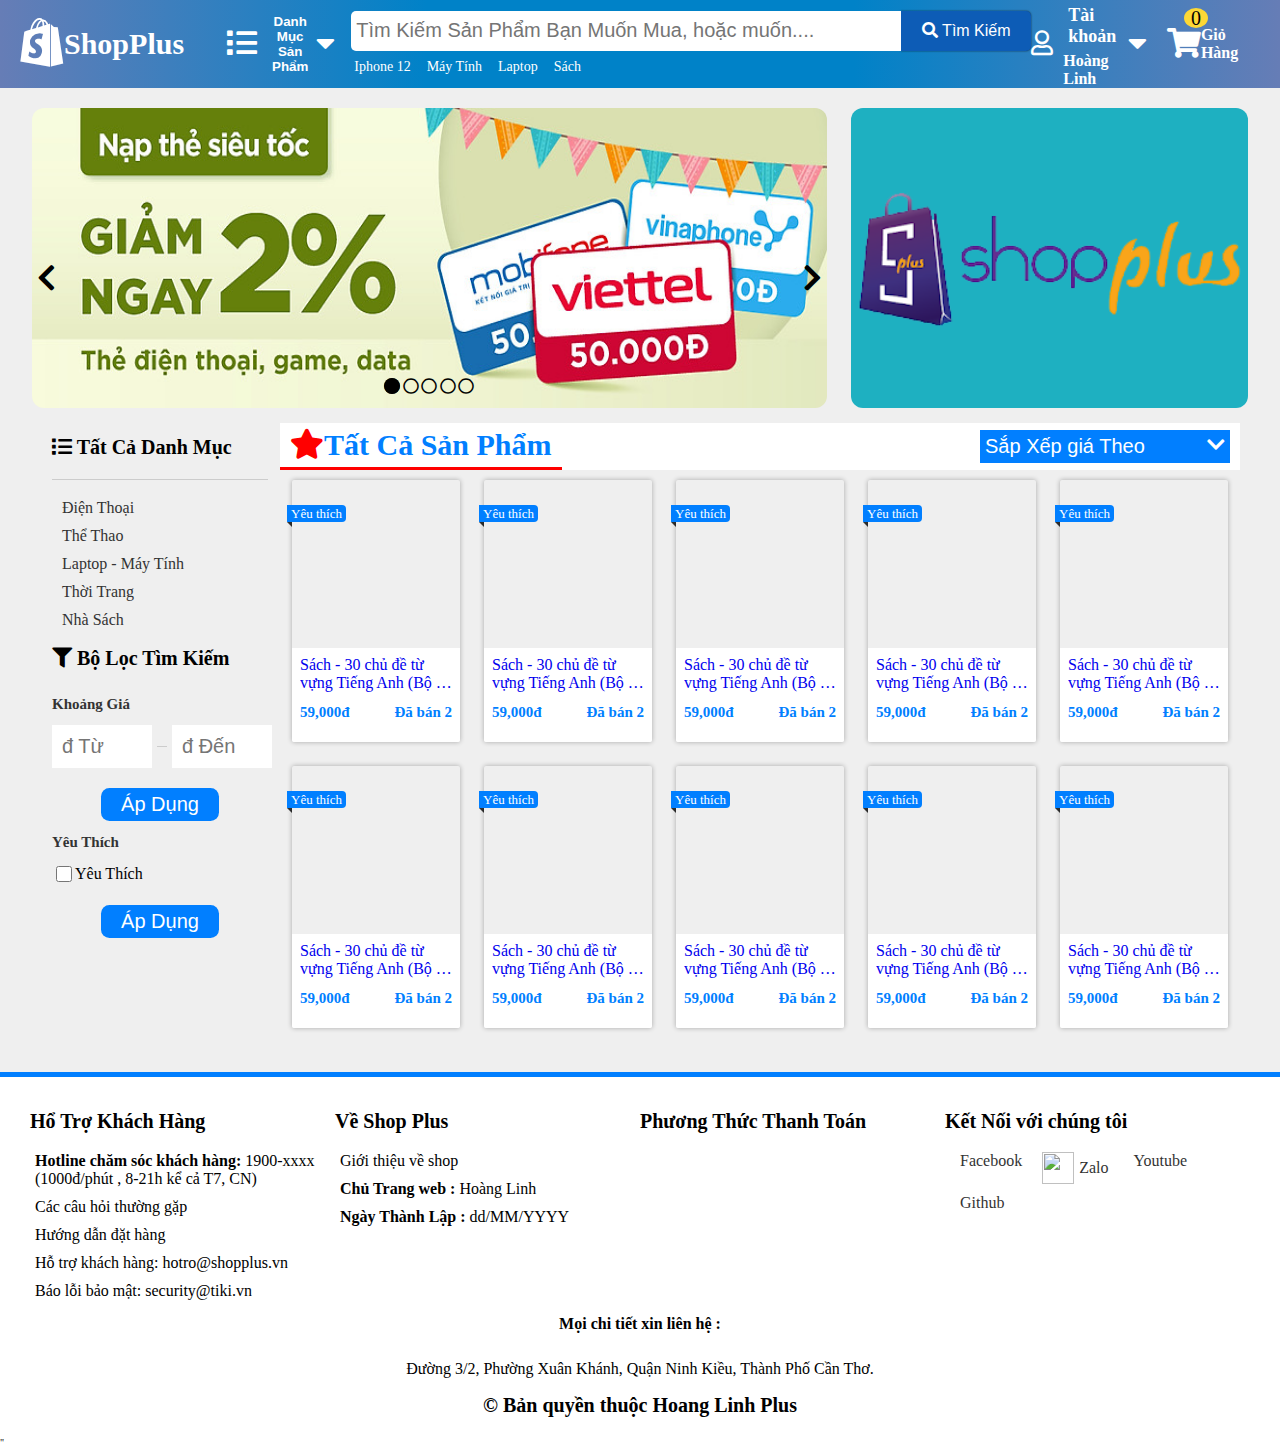
==== index.html @ c31d5fbd "write detail product" ====
<!DOCTYPE html>
<html lang="vi">
<head>
  <meta charset="UTF-8">
  <title>ShopPlus</title>
  <link rel="shortcut icon" href="assets/images/icons/shopplus.svg" type="image/x-icon">
  <meta name="author" content="hoang linh plus">
  <meta name="keywords" content="shopplus, cửa hàng plus, hoang linh plus">
  <meta http-equiv="Content-Type" content="text/html;charset=UTF-8">
  <meta name="description" content="Chuyên cung cấp các sản phẩm vượt cả mong đợi của quý khách!">
  <meta name="viewport" content="width=device-width, initial-scale=1.0">
  <link rel="stylesheet" href="https://cdnjs.cloudflare.com/ajax/libs/font-awesome/5.15.3/css/all.min.css" />
  <script src="https://cdnjs.cloudflare.com/ajax/libs/jquery/3.6.0/jquery.min.js"></script>
  <link rel="preconnect" href="https://fonts.gstatic.com">
  <link href="https://fonts.googleapis.com/css2?family=Roboto:wght@400;500;700&display=swap" rel="stylesheet">
  <link rel="stylesheet" href="assets/css/base.css">
  <link rel="stylesheet" href="assets/css/navbar.css">
  <link rel="stylesheet" href="assets/css/index.css">
  <link rel="stylesheet" href="assets/css/footer.css">
  <script src="js/navbar.js"></script>
  <script src="js/index.js"></script>
</head>
<body>
  <div class="shop-app">
    <div class="shop-app-header">
      <div class="nav">
        <div class="nav-home">
          <a href="#" class="nav-home-link">
            <span class="nav-home-link__logo">
              <i class="fab fa-shopify"></i>
            </span>
            <h1 class="nav-home-link__name">ShopPlus</h1>
          </a>
         
        </div>
        <div class="nav-category dropdown">
          <button class="dropdown-btn nav-category-btn">
            <span class="nav-category-btn-logo">
              <i class="fas fa-list"></i>
            </span>
            <span class="nav-category-btn-wrap">
              <span class="nav-category-btn-wrap__category">
                Danh Mục
              </span>
              <span class="nav-category-btn-wrap__product">
                Sản Phẩm
              </span>
            </span>
            <span class="nav-category-btn-expand">
              <i class="fas fa-caret-down"></i>
            </span>
          </button>
          <div class="dropdown-content nav-category-content">
              <ul class="nav-category-content-list">
                <li class="nav-category-content-item nav-category-content-item-dropdown dropdown">
                  <a href="#" class="nav-category-content-item-link dropdown-btn nav-category-content-item-dropdown-btn"><i class="fas fa-mobile"></i> Điện Thoại - Máy tính Bảng</a>
                  <div class="dropdown-content nav-category-content-item-dropdown-content">
                    <h2><i class="fas fa-star"></i> Nổi Bật</h2>
                    <ul class="nav-category-content-item-dropdown-list">
                      <li class="nav-category-content-item-dropdown-item"><a href="#">IPhone 12</a></li>
                      <li class="nav-category-content-item-dropdown-item"><a href="#">Galaxy S21 Ultra 5G</a></li>
                      <li class="nav-category-content-item-dropdown-item"><a href="#">Iphone XS Max</a></li>
                      <li class="nav-category-content-item-dropdown-item"><a href="#">Xiaomi Redmi Note 9</a></li>
                      <li class="nav-category-content-item-dropdown-item"><a href="#">Vsmart Aris </a></li>
                    </ul>
                  </div>
                </li>
                <li class="nav-category-content-item nav-category-content-item-dropdown dropdown">
                  <a href="#" class="nav-category-content-item-link dropdown-btn nav-category-content-item-dropdown-btn"><i class="fas fa-laptop"></i> Laptop - Thiết Bị IT</a>
                  <div class="dropdown-content nav-category-content-item-dropdown-content">
                    <h2><i class="fas fa-star"></i> Nổi Bật</h2>
                    <ul class="nav-category-content-item-dropdown-list">
                      <li class="nav-category-content-item-dropdown-item"><a href="#">Dell XPS 13</a></li>
                      <li class="nav-category-content-item-dropdown-item"><a href="#">Apple MacBook Pro </a></li>
                      <li class="nav-category-content-item-dropdown-item"><a href="#">Acer Swift 3</a></li>
                      <li class="nav-category-content-item-dropdown-item"><a href="#">MacBook Pro</a></li>
                      <li class="nav-category-content-item-dropdown-item"><a href="#">Asus ZenBook 13 UX325EA </a></li>
                    </ul>
                  </div>
                </li>
                <li class="nav-category-content-item dropdown">
                  <a href="#" class="nav-category-content-item-link dropdown-btn nav-category-content-item-dropdown-btn"><i class="fas fa-tshirt"></i> Thời Trang - Phụ Kiện</a>
                  <div class="dropdown-content nav-category-content-item-dropdown-content">
                    <h2><i class="fas fa-star"></i> Nổi Bật</h2>
                    <ul class="nav-category-content-item-dropdown-list">
                      <li class="nav-category-content-item-dropdown-item"><a href="#">Áo Gucci</a></li>
                      <li class="nav-category-content-item-dropdown-item"><a href="#">Ví Channel</a></li>
                      <li class="nav-category-content-item-dropdown-item"><a href="#">Giầy Sneaker</a></li>
                      <li class="nav-category-content-item-dropdown-item"><a href="#">Thắt Lưng lexus</a></li>
                      <li class="nav-category-content-item-dropdown-item"><a href="#">Nón Dior </a></li>
                    </ul>
                  </div>
                </li>
                <li class="nav-category-content-item dropdown">
                  <a href="#" class="nav-category-content-item-link dropdown-btn nav-category-content-item-dropdown-btn"><i class="fas fa-futbol"></i> Thể Thao - Dã Ngoại</a>
                  <div class="dropdown-content nav-category-content-item-dropdown-content">
                    <h2><i class="fas fa-star"></i> Nổi Bật</h2>
                    <ul class="nav-category-content-item-dropdown-list">
                      <li class="nav-category-content-item-dropdown-item"><a href="#">Áo Cầu Lông</a></li>
                      <li class="nav-category-content-item-dropdown-item"><a href="#">Áo Đá banh</a></li>
                      <li class="nav-category-content-item-dropdown-item"><a href="#">Vợt Cầu Lông</a></li>
                      <li class="nav-category-content-item-dropdown-item"><a href="#">Quần Đá Banh</a></li>
                      <li class="nav-category-content-item-dropdown-item"><a href="#">Bóng Đá</a></li>
                    </ul>
                  </div>
                </li>
                <li class="nav-category-content-item dropdown">
                  <a href="#" class="nav-category-content-item-link dropdown-btn nav-category-content-item-dropdown-btn"><i class="fas fa-book"></i> Sách - Văn Phòng Phẩm</a>
                  <div class="dropdown-content nav-category-content-item-dropdown-content">
                    <h2><i class="fas fa-star"></i> Nổi Bật</h2>
                    <ul class="nav-category-content-item-dropdown-list">
                      <li class="nav-category-content-item-dropdown-item"><a href="#">Đắc Nhân Tâm</a></li>
                      <li class="nav-category-content-item-dropdown-item"><a href="#">Lược Xử Loài Người </a></li>
                      <li class="nav-category-content-item-dropdown-item"><a href="#">Harry Potter và Hòn đá phù thủy</a></li>
                      <li class="nav-category-content-item-dropdown-item"><a href="#">Tư duy phản biện</a></li>
                      <li class="nav-category-content-item-dropdown-item"><a href="#">Người giàu nhất thành babylon</a></li>
                    </ul>
                  </div>
                </li>
              </ul>
          </div>
        </div>
        <div class="nav-search">
          <div class="nav-search-form">
            <div class="nav-search-form-input">
              <input type="text" class="nav-search-form-input__box" placeholder="Tìm Kiếm Sản Phẩm Bạn Muốn Mua, hoặc muốn...."> 
              <div class="nav-search-form-input-autocomplete">
                <ul class="nav-search-form-input-autocomplete-list">
                  <li class="nav-search-form-input-autocomplete-item">
                    <a href="#">
                      <span class="nav-search-form-input-autocomplete-item__icon">
                        <i class="fas fa-search"></i>
                      </span>
                      <span class="nav-search-form-input-autocomplete-item__label">Máy Tính</span>
                    </a>
                  </li>
                  <li class="nav-search-form-input-autocomplete-item">
                    <a href="#">
                      <span class="nav-search-form-input-autocomplete-item__icon">
                        <i class="fas fa-search"></i>
                      </span>
                      <span class="nav-search-form-input-autocomplete-item__label">Áo Khoác</span>
                    </a>
                  </li>
                  <li class="nav-search-form-input-autocomplete-item">
                    <a href="#">
                      <span class="nav-search-form-input-autocomplete-item__icon">
                        <i class="fas fa-search"></i>
                      </span>
                      <span class="nav-search-form-input-autocomplete-item__label">Cầu Lông</span>
                    </a>
                  </li>
                  <li class="nav-search-form-input-autocomplete-item">
                    <a href="#">
                      <span class="nav-search-form-input-autocomplete-item__icon">
                        <i class="fas fa-search"></i>
                      </span>
                      <span class="nav-search-form-input-autocomplete-item__label">Sách</span>
                    </a>
                  </li>
                </ul>
              </div>
            </div>    
            <button class="nav-search-form-btn">
              <span class="nav-search-form-btn__logo">
                <i class="fas fa-search"></i>
              </span>
              <span class="nav-search-form-btn__name">
                Tìm Kiếm
              </span>
            </button>
          </div>
          <div class="nav-search-popular">
            <ul class="nav-search-popular-list">
              <li class="nav-search-popular-item"><a href="#">Iphone 12</a></li>
              <li class="nav-search-popular-item"><a href="">Máy Tính</a></li>
              <li class="nav-search-popular-item"><a href="">Laptop</a></li>
              <li class="nav-search-popular-item"><a href="">Sách</a></li>
            </ul>
          </div>
        </div>
        <div class="nav-user dropdown">
          <div class="nav-user-btn">
            <div class="nav-user-icon">
              <i class="far fa-user"></i>
            </div>
            <div class="nav-user-info">
              <h3 class="nav-user-info__account">Tài khoản</h3>
              <h3 class="nav-user-info__username">Hoàng Linh</h3>
            </div>
            <div class="nav-user-dropdown-icon">
              <i class="fas fa-caret-down"></i>
            </div>
          </div>
          <div class="nav-user-dropdown-content dropdown-content">
            <ul class="nav-user-dropdown-content-list">
              <li class="nav-user-dropdown-content-item"><a href="#">Đơn hàng của tôi</a></li>
              <li class="nav-user-dropdown-content-item"><a href="#">Thông Tin Của tôi</a></li>
              <li class="nav-user-dropdown-content-item"><a href="#">Xóa Thông Tin Của Tôi</a></li>
            </ul>
          </div>
        </div>
        <div class="nav-cart dropdown">
          <div class="nav-cart-dropdown-btn dropdown-btn">
            <div class="nav-cart-wrapper">
              <div class="nav-cart-icon">
                <i class="fas fa-shopping-cart"></i>
              </div>
              <div class="nav-cart-quantities">
                0
              </div>
            </div>
            <div class="nav-cart-label">
              <h3>Giỏ Hàng</h3>
            </div>
          </div>
          <div class="nav-cart-dropdown-content dropdown-content">
            <h2 class="nav-cart-dropdown-content-label">Sản Phẩm mới thêm</h2>
            <ul class="nav-cart-dropdown-content-list">
              <li class="nav-cart-dropdown-content-item">
                <a href="#">
                  <div class="nav-cart-dropdown-content-item__img" style="background-image: url(assets/images/products/1f24a67376c5e98b3c3c08c6300e5c9b_tn.jfif);"></div>
                  <div class="nav-cart-dropdown-content-item__name">Sách - 30 Chủ Đề Từ Vựng Tiếng Anh (Bộ 2 quyển, lẻ tùy chọn)</div>
                  <div class="nav-cart-dropdown-content-item__price">99,000 đ</div>
                </a>
              </li>
              <li class="nav-cart-dropdown-content-item">
                <a href="#">
                  <div class="nav-cart-dropdown-content-item__img" style="background-image: url(assets/images/products/1f934d3ae7dba14ba9a0636b878b5a88_tn.jfif);"></div>
                  <div class="nav-cart-dropdown-content-item__name">USB 256/512GB 3.0 tốc độ truyền dữ liệu cực nhanh kiểu dáng sang trọng</div>
                  <div class="nav-cart-dropdown-content-item__price">99,000 đ</div>
                </a>
              </li>
              <li class="nav-cart-dropdown-content-item">
                <a href="#">
                  <div class="nav-cart-dropdown-content-item__img" style="background-image: url(assets/images/products/8881955f7ad0ffc82cb7ac90dd871bd6.jfif);"></div>
                  <div class="nav-cart-dropdown-content-item__name">[Mã LIFE5510K giảm 10K đơn 20K] Sách - Không Phải Chưa Đủ Năng Lực, Mà Là Chưa Đủ Kiên Định</div>
                  <div class="nav-cart-dropdown-content-item__price">99,000 đ</div>
                </a>
              </li>
            </ul>
            <a href="#" class="nav-cart-dropdown-content-btn">Xem Giỏ Hàng</a>
          </div>
        </div>
      </div>
    </div>
    <div class="shop-app-container gird">
      <div class="container-shop-app-ad grid-row">
        <div class="container-shop-app-ad__slideshow col-xl-8">
          <div class="container-shop-app__slides">
            <img src="assets/images/ad/slide1.jpg" alt="">
            <img src="assets/images/ad/slide2.jpg" alt="">
            <img src="assets/images/ad/slide3.jpg" alt="">
            <img src="assets/images/ad/slide4.jpg" alt="">
            <img src="assets/images/ad/slide5.jpg" alt="">
          </div>  
          <button class="slideshow-btn slideshow-btn--next "><i class="fas fa-chevron-right"></i></button>
          <button class="slideshow-btn slideshow-btn--previous"><i class="fas fa-chevron-left"></i></button>
          <div class="slideshow-pagination">
            <span class="slideshow-pagination__item slideshow-pagination__item--active"><i
                class="far fa-circle"></i></span>
            <span class="slideshow-pagination__item"><i class="far fa-circle"></i></span>
            <span class="slideshow-pagination__item"><i class="far fa-circle"></i></span>
            <span class="slideshow-pagination__item"><i class="far fa-circle"></i></span>
            <span class="slideshow-pagination__item"><i class="far fa-circle"></i></span>
          </div>
        </div>
        <div class="container-shop-app-ad-topic col-xl-4">
          <a href="#"><img src="assets/images/ad/shopplus-ad.png" alt=""></a>
        </div>
      </div>
      <div class="container-shop-app-wrap-product-and-filter grid-row">
        <div class="container-shop-app-filter col-xl-2-10">
          <div class="container-shop-app-filter-category">
            <h1 class="container-shop-app-filter-category__label">
              <i class="fas fa-list"></i>
              <span>Tất Cả Danh Mục</span>
            </h1>
            <ul class="container-shop-app-filter-category-list">
              <li class="container-shop-app-filter-category-item"><a href="#">Điện Thoại</a></li>
              <li class="container-shop-app-filter-category-item"><a href="#">Thể Thao</a></li>
              <li class="container-shop-app-filter-category-item"><a href="#">Laptop - Máy Tính</a></li>
              <li class="container-shop-app-filter-category-item"><a href="#">Thời Trang</a></li>
              <li class="container-shop-app-filter-category-item"><a href="#">Nhà Sách</a></li>
            </ul>
          </div>
          <div class="container-shop-app-filter-search">
            <h1 class="container-shop-app-filter-search__lablel">
              <i class="fas fa-filter"></i>
              <span>Bộ Lọc Tìm Kiếm</span>
            </h1>
            <div class="container-shop-app-filter-search-price">
              <h2 class="container-shop-app-filter-search-price__label">
                Khoảng Giá 
              </h2>
              <div class="container-shop-app-filter-search-price-range">
                <input type="text" placeholder="đ Từ" class="container-shop-app-filter-search-price-range__from" maxlength="13">
                <div class="container-shop-app-filter-search-price-range__line"></div>
                <input type="text" placeholder="đ Đến" class="container-shop-app-filter-search-price-range__to" maxlength="13">
              </div>
              <button class="container-shop-app-filter-search-price-range__btn btn">
                Áp Dụng
              </button>
            </div>
            <div class="container-shop-app-filter-search-favorite">
              <h2 class="container-shop-app-filter-search-favorite__label">
                Yêu Thích 
              </h2>
              <div class="container-shop-app-filter-search-favorite-input">
                <input type="checkbox" name="" id="">
                <span>Yêu Thích</span>
              </div>
              <button class="container-shop-app-filter-search-favorite__btn btn">
                Áp Dụng
              </button>
            </div>

          </div>
        </div>
        <div class="container-shop-app-display-product grid col-xl-10">
          <div class="shop-app-product-header grid-row">
            <div class="shop-app-product-header__label "><i class="fas fa-star"></i><span>Tất Cả Sản Phẩm</span></div>
            <div class="shop-app-product-header-sort">
              <div class="shop-app-product-header-sort-price dropdown">
                <button class="shop-app-product-header-sort-price__lablel dropdown-btn">
                  <span>Sắp Xếp giá Theo</span> <i class="fas fa-chevron-down"></i>
                </button>
                <div class="shop-app-product-header-sort-price-list dropdown-content">
                  <div class="shop-app-product-header-sort-price-item"><a href=""><i class="fas fa-arrow-up"></i><span>Giá: Từ Thấp Đến Cao</span></a></div>
                  <div class="shop-app-product-header-sort-price-item"><a href=""><i class="fas fa-arrow-down"></i><span>Giá: Từ Cao Đến Thấp </span></a></div>
                </div>
              </div>
            </div>
          </div>
          <div class="shop-app-product-display grid-row">
            <div class="shop-app-product-display-item col-xl-2-10 col-es-6">
              <a href="#">
                <div class="product-display-item-container">
                  <div class="product-display-container-box-shadow">
                    <div class="product-display-item__img" style="background-image: url(assets/images/products/1f24a67376c5e98b3c3c08c6300e5c9b_tn.jfif);"></div>
                    <div class="product-display-item__favorite">
                      Yêu thích
                    </div>
                    <div class="product-display-item-description">
                      <div class="product-display-item-description__name">
                        Sách - 30 chủ đề từ vựng Tiếng Anh (Bộ 2 tập, lẻ tùy chọn)
                      </div>
                      <div class="product-display-item-description-sell">
                        <h2 class="product-display-item-description-sell__price">59,000đ</h2>
                        <h2 class="product-display-item-description-sell__sold">Đã bán <span class="price">2</span></h2>
                      </div>
                    </div>
                  </div>
                </div>
              </a>
            </div>
            <div class="shop-app-product-display-item col-xl-2-10 col-es-6">
              <a href="#">
                <div class="product-display-item-container">
                  <div class="product-display-container-box-shadow">
                    <div class="product-display-item__img" style="background-image: url(assets/images/products/1f24a67376c5e98b3c3c08c6300e5c9b_tn.jfif);"></div>
                    <div class="product-display-item__favorite">
                      Yêu thích
                    </div>
                    <div class="product-display-item-description">
                      <div class="product-display-item-description__name">
                        Sách - 30 chủ đề từ vựng Tiếng Anh (Bộ 2 tập, lẻ tùy chọn)
                      </div>
                      <div class="product-display-item-description-sell">
                        <h2 class="product-display-item-description-sell__price">59,000đ</h2>
                        <h2 class="product-display-item-description-sell__sold">Đã bán <span class="price">2</span></h2>
                      </div>
                    </div>
                  </div>
                </div>
              </a>
            </div>
            <div class="shop-app-product-display-item col-xl-2-10 col-es-6">
              <a href="#">
                <div class="product-display-item-container">
                  <div class="product-display-container-box-shadow">
                    <div class="product-display-item__img" style="background-image: url(assets/images/products/1f24a67376c5e98b3c3c08c6300e5c9b_tn.jfif);"></div>
                    <div class="product-display-item__favorite">
                      Yêu thích
                    </div>
                    <div class="product-display-item-description">
                      <div class="product-display-item-description__name">
                        Sách - 30 chủ đề từ vựng Tiếng Anh (Bộ 2 tập, lẻ tùy chọn)
                      </div>
                      <div class="product-display-item-description-sell">
                        <h2 class="product-display-item-description-sell__price">59,000đ</h2>
                        <h2 class="product-display-item-description-sell__sold">Đã bán <span class="price">2</span></h2>
                      </div>
                    </div>
                  </div>
                </div>
              </a>
            </div>
            <div class="shop-app-product-display-item col-xl-2-10 col-es-6">
              <a href="#">
                <div class="product-display-item-container">
                  <div class="product-display-container-box-shadow">
                    <div class="product-display-item__img" style="background-image: url(assets/images/products/1f24a67376c5e98b3c3c08c6300e5c9b_tn.jfif);"></div>
                    <div class="product-display-item__favorite">
                      Yêu thích
                    </div>
                    <div class="product-display-item-description">
                      <div class="product-display-item-description__name">
                        Sách - 30 chủ đề từ vựng Tiếng Anh (Bộ 2 tập, lẻ tùy chọn)
                      </div>
                      <div class="product-display-item-description-sell">
                        <h2 class="product-display-item-description-sell__price">59,000đ</h2>
                        <h2 class="product-display-item-description-sell__sold">Đã bán <span class="price">2</span></h2>
                      </div>
                    </div>
                  </div>
                </div>
              </a>
            </div>
            <div class="shop-app-product-display-item col-xl-2-10 col-es-6">
              <a href="#">
                <div class="product-display-item-container">
                  <div class="product-display-container-box-shadow">
                    <div class="product-display-item__img" style="background-image: url(assets/images/products/1f24a67376c5e98b3c3c08c6300e5c9b_tn.jfif);"></div>
                    <div class="product-display-item__favorite">
                      Yêu thích
                    </div>
                    <div class="product-display-item-description">
                      <div class="product-display-item-description__name">
                        Sách - 30 chủ đề từ vựng Tiếng Anh (Bộ 2 tập, lẻ tùy chọn)
                      </div>
                      <div class="product-display-item-description-sell">
                        <h2 class="product-display-item-description-sell__price">59,000đ</h2>
                        <h2 class="product-display-item-description-sell__sold">Đã bán <span class="price">2</span></h2>
                      </div>
                    </div>
                  </div>
                </div>
              </a>
            </div>
            <div class="shop-app-product-display-item col-xl-2-10 col-es-6">
              <a href="#">
                <div class="product-display-item-container">
                  <div class="product-display-container-box-shadow">
                    <div class="product-display-item__img" style="background-image: url(assets/images/products/1f24a67376c5e98b3c3c08c6300e5c9b_tn.jfif);"></div>
                    <div class="product-display-item__favorite">
                      Yêu thích
                    </div>
                    <div class="product-display-item-description">
                      <div class="product-display-item-description__name">
                        Sách - 30 chủ đề từ vựng Tiếng Anh (Bộ 2 tập, lẻ tùy chọn)
                      </div>
                      <div class="product-display-item-description-sell">
                        <h2 class="product-display-item-description-sell__price">59,000đ</h2>
                        <h2 class="product-display-item-description-sell__sold">Đã bán <span class="price">2</span></h2>
                      </div>
                    </div>
                  </div>
                </div>
              </a>
            </div>
            <div class="shop-app-product-display-item col-xl-2-10 col-es-6">
              <a href="#">
                <div class="product-display-item-container">
                  <div class="product-display-container-box-shadow">
                    <div class="product-display-item__img" style="background-image: url(assets/images/products/1f24a67376c5e98b3c3c08c6300e5c9b_tn.jfif);"></div>
                    <div class="product-display-item__favorite">
                      Yêu thích
                    </div>
                    <div class="product-display-item-description">
                      <div class="product-display-item-description__name">
                        Sách - 30 chủ đề từ vựng Tiếng Anh (Bộ 2 tập, lẻ tùy chọn)
                      </div>
                      <div class="product-display-item-description-sell">
                        <h2 class="product-display-item-description-sell__price">59,000đ</h2>
                        <h2 class="product-display-item-description-sell__sold">Đã bán <span class="price">2</span></h2>
                      </div>
                    </div>
                  </div>
                </div>
              </a>
            </div>
            <div class="shop-app-product-display-item col-xl-2-10 col-es-6">
              <a href="#">
                <div class="product-display-item-container">
                  <div class="product-display-container-box-shadow">
                    <div class="product-display-item__img" style="background-image: url(assets/images/products/1f24a67376c5e98b3c3c08c6300e5c9b_tn.jfif);"></div>
                    <div class="product-display-item__favorite">
                      Yêu thích
                    </div>
                    <div class="product-display-item-description">
                      <div class="product-display-item-description__name">
                        Sách - 30 chủ đề từ vựng Tiếng Anh (Bộ 2 tập, lẻ tùy chọn)
                      </div>
                      <div class="product-display-item-description-sell">
                        <h2 class="product-display-item-description-sell__price">59,000đ</h2>
                        <h2 class="product-display-item-description-sell__sold">Đã bán <span class="price">2</span></h2>
                      </div>
                    </div>
                  </div>
                </div>
              </a>
            </div>
            <div class="shop-app-product-display-item col-xl-2-10 col-es-6">
              <a href="#">
                <div class="product-display-item-container">
                  <div class="product-display-container-box-shadow">
                    <div class="product-display-item__img" style="background-image: url(assets/images/products/1f24a67376c5e98b3c3c08c6300e5c9b_tn.jfif);"></div>
                    <div class="product-display-item__favorite">
                      Yêu thích
                    </div>
                    <div class="product-display-item-description">
                      <div class="product-display-item-description__name">
                        Sách - 30 chủ đề từ vựng Tiếng Anh (Bộ 2 tập, lẻ tùy chọn)
                      </div>
                      <div class="product-display-item-description-sell">
                        <h2 class="product-display-item-description-sell__price">59,000đ</h2>
                        <h2 class="product-display-item-description-sell__sold">Đã bán <span class="price">2</span></h2>
                      </div>
                    </div>
                  </div>
                </div>
              </a>
            </div>
            <div class="shop-app-product-display-item col-xl-2-10 col-es-6">
              <a href="#">
                <div class="product-display-item-container">
                  <div class="product-display-container-box-shadow">
                    <div class="product-display-item__img" style="background-image: url(assets/images/products/1f24a67376c5e98b3c3c08c6300e5c9b_tn.jfif);"></div>
                    <div class="product-display-item__favorite">
                      Yêu thích
                    </div>
                    <div class="product-display-item-description">
                      <div class="product-display-item-description__name">
                        Sách - 30 chủ đề từ vựng Tiếng Anh (Bộ 2 tập, lẻ tùy chọn)
                      </div>
                      <div class="product-display-item-description-sell">
                        <h2 class="product-display-item-description-sell__price">59,000đ</h2>
                        <h2 class="product-display-item-description-sell__sold">Đã bán <span class="price">2</span></h2>
                      </div>
                    </div>
                  </div>
                </div>
              </a>
            </div>
          </div>
        </div>
      </div>
    </div>
    <div class="shop-app-footer gird">
      <div class="footer-information grid-row">
        <div class="footer-information-item col-xl-3">
          <h1 class="footer-information-item__label">Hổ Trợ Khách Hàng</h1>
          <ul class="footer-information-item-list">
            <li class="footer-information-item-item"><strong>Hotline chăm sóc khách hàng:</strong> 1900-xxxx
              (1000đ/phút , 8-21h kể cả T7, CN)</li>
            <li class="footer-information-item-item">Các câu hỏi thường gặp</li>
            <li class="footer-information-item-item">Hướng dẫn đặt hàng</li>
            <li class="footer-information-item-item">Hỗ trợ khách hàng: hotro@shopplus.vn</li>
            <li class="footer-information-item-item">Báo lỗi bảo mật: security@tiki.vn</li>
          </ul>
        </div>
        <div class="footer-information-item col-xl-3">
          <h1 class="footer-information-item__label">Về Shop Plus</h1>
          <ul class="footer-information-item-list">
            <li class="footer-information-item-item">Giới thiệu về shop</li>
            <li class="footer-information-item-item"><strong>Chủ Trang web : </strong>Hoàng Linh</li>
            <li class="footer-information-item-item"><strong>Ngày Thành Lập : </strong>dd/MM/YYYY</li>
          </ul>
        </div>
        <div class="footer-information-item col-xl-3">
          <h1 class="footer-information-item__label">Phương Thức Thanh Toán</h1>
          <ul class="footer-information-item-list footer-information-item-list--wrap">
            <li class="footer-information-item-item"><a href="#"><img src="assets/images/icons/visa.svg" alt=""></a></li>
            <li class="footer-information-item-item"><a href="#"><img src="assets/images/icons/cash.svg" alt=""></a></li>
            <li class="footer-information-item-item"><a href="#"><img src="assets/images/icons/internet-banking.svg"
                  alt=""></a></li>
            <li class="footer-information-item-item"><a href="#"><img src="assets/images/icons/installment.svg" alt=""></a>
            </li>
          </ul>
        </div>
        <div class="footer-information-item col-xl-3">
          <h1 class="footer-information-item__label">Kết Nối với chúng tôi</h1>
          <ul class="footer-information-item-list footer-information-item-list--wrap">
            <li class="footer-information-item-item"><a href="#"><img src="assets/images/icons/fb.svg"
                  alt=""><span>Facebook</span></a></li>
            <li class="footer-information-item-item"><a href="#"><img src="assets/images/icons/zalo-seeklogo.com.svg"
                  width="32" height="32" alt=""><span>Zalo</span></a></li>
            <li class="footer-information-item-item"><a href="#"><img src="assets/images/icons/youtube.svg"
                  alt=""><span>Youtube</span></a></li>
            <li class="footer-information-item-item"><a href="#"><img src="assets/images/icons/github-1.svg"
                  alt=""><span>Github</span></a></li>
          </ul>
        </div>
      </div>
      <div class="shop-app-footer-address">
        <h1 class="shop-app-footer-address__label">Mọi chi tiết xin liên hệ : </h1>
        <p class="shop-app-footer-address__description">
          Đường 3/2, Phường Xuân Khánh, Quận Ninh Kiều, Thành Phố Cần Thơ.
        </p>
      </div>
      <div class="shop-app-footer-copyright">
        <h1 class="shop-app-footer-copyright__label">&copy; Bản quyền thuộc Hoang Linh Plus</h1>
      </div>
    </div>
  </div>
</body>"
</html>
---- assets/css/base.css ----
:root{
  --text-color:#333;
  --nav-background-gradient-hydro: linear-gradient(to right,#667db6,#0082c8,#0082c8,#667db6);
  --primary-color: rgb(1, 127, 255);
  --app-background-color: #efefef;
  --pale-gray: hsl(0, 0%, 55%); 
  --pale-black-transparent:rgba(0,0,0,0.5);
  --dropdown-content-color: #ccf6ff;
}
body::-webkit-scrollbar{
  width: 10px;
  
}
::-webkit-scrollbar-thumb{
  background-color: var(--primary-color);
  border-radius: 5px;
}
::-webkit-scrollbar-track{
  border-radius: 5px;
  background-color: #ccc;
}
html{
  font-size: 62.5%;
  box-sizing: border-box;
  font-family: 'Roboto' sans-serif;
}
*{
  box-sizing: inherit;
}
body{
  margin : 0;
  padding: 0;
}
ul{
  margin: 0;
  padding: 0;
  list-style-type: none;
}
a{
  text-decoration: none;
}
input[type="text"],button{
  border: none;
  outline: none;
}
.btn{
  font-size: 2rem;
  padding: 5px 20px;
  border-radius: .85rem;
  display: block;
  background-color: var(--primary-color);
  color: white;
}
.gird{
  width: 1200px;
  max-width: 100%;
}
.grid-row{
  width: 100%;
  display: flex;
}
.dropdown{
  position: relative;
}
.dropdown-btn{
  background-color: transparent;
}
.dropdown-content{
  display: none;
  position: absolute;
  box-shadow: 0 0 5px rgba(0,0,0,0.5);
}
.dropdown:hover > .dropdown-content{
  display: block;
}
/* >=1200 px */
@media only screen and (min-width : 1200px) {
  .col-xl-1 {width: 8.33%;}
  .col-xl-2 {width: 16.66%;}
  .col-xl-3 {width: 25%;}
  .col-xl-4 {width: 33.33%;}
  .col-xl-5 {width: 41.66%;}
  .col-xl-6 {width: 50%;}
  .col-xl-7 {width: 58.33%;}
  .col-xl-8 {width: 66.66%;}
  .col-xl-9 {width: 75%;}
  .col-xl-10 {width: 83.33%;}
  .col-xl-11 {width: 91.66%;}
  .col-xl-12 {width: 100%;}

  .col-xl-2-10{
    width: 20%;
    padding-left: 12px;
    padding-right: 12px;
  }
}

/* large screen >=992px*/
@media only screen and (min-width : 992px){
  .col-lg-1 {width: 8.33%;}
  .col-lg-2 {width: 16.66%;}
  .col-lg-3 {width: 25%;}
  .col-lg-4 {width: 33.33%;}
  .col-lg-5 {width: 41.66%;}
  .col-lg-6 {width: 50%;}
  .col-lg-7 {width: 58.33%;}
  .col-lg-8 {width: 66.66%;}
  .col-lg-9 {width: 75%;}
  .col-lg-10 {width: 83.33%;}
  .col-lg-11 {width: 91.66%;}
  .col-lg-12 {width: 100%;}
}

/* medium screen >= 768px */
@media only screen and (min-width : 768px){
  .col-md-1 {width: 8.33%;}
  .col-md-2 {width: 16.66%;}
  .col-md-3 {width: 25%;}
  .col-md-4 {width: 33.33%;}
  .col-md-5 {width: 41.66%;}
  .col-md-6 {width: 50%;}
  .col-md-7 {width: 58.33%;}
  .col-md-8 {width: 66.66%;}
  .col-md-9 {width: 75%;}
  .col-md-10 {width: 83.33%;}
  .col-md-11 {width: 91.66%;}
  .col-md-12 {width: 100%;}
}


/* <576px */
@media only screen and (max-width : 576px){
  .col-es-1 {width: 8.33%;}
  .col-es-2 {width: 16.66%;}
  .col-es-3 {width: 25%;}
  .col-es-4 {width: 33.33%;}
  .col-es-5 {width: 41.66%;}
  .col-es-6 {width: 50%;}
  .col-es-7 {width: 58.33%;}
  .col-es-8 {width: 66.66%;}
  .col-es-9 {width: 75%;}
  .col-es-10 {width: 83.33%;}
  .col-es-11 {width: 91.66%;}
  .col-es-12 {width: 100%;}
  .grid-col-2-10{
    width: 50%;
    padding-left: 12px;
    padding-right: 12px;
  }
}
---- assets/css/navbar.css ----
.shop-app-header{
  
}
.nav{
  background: var(--nav-background-gradient-hydro);
  display: flex;
  align-items: center;
}
.nav-home{
  margin: 0 2rem;
}
.nav-home-link{
  display: block;
  display: flex;
  align-items: center;
}
.nav-home-link__logo{
  font-size: 5rem;
  color: white;
}
.nav-home-link__name{
  color: white;
  font-size: 3rem;
} 
.nav-home-link__name:hover{
  color: hsl(0, 92%, 62%);
}
.nav-category{
  margin: 0 1rem;
}
.nav-category-btn{
  display: flex;
  justify-content: center;
  align-items: center;
}
.nav-category-btn-logo{
  font-size: 3rem;
  color: white;
  padding: 0 0.7rem;
}
.nav-category-btn-wrap{
  display: flex;
  flex-direction: column;
  color: white;
  font-weight: 700;
  padding: 0 0.7rem;
}
.nav-category-btn-expand{
  font-size: 3rem;
  color: white;
  transition: .5s ease;
}
.nav-category-content{
  background-color: var(--dropdown-content-color);
  top: 55px;
  width: 250px;
  animation: appear .5s ease;
  transform-origin: 65px 0;
  z-index: 99;
}
.nav-category:hover .nav-category-btn-expand{
  transform: rotate(180deg);
}
.nav-category-content::before{
  content: "";
  position: absolute;
  top: -20px;
  left: 50px;
  border-top: 10px solid transparent;
  border-right: 10px solid transparent;
  border-bottom: 10px solid var(--dropdown-content-color);
  border-left: 10px solid transparent;
}
.nav-category-content::after{
  content: "";
  position: absolute;
  bottom: 100%;
  width: 150px;
  background-color: transparent;
  height: 25px;
}
.nav-category-content-list{
  display: block;
}
.nav-category-content-item{
  padding: 5px 0;
}

.nav-category-content-item:hover{
  background-color: var(--primary-color);
}
.nav-category-content-item:hover > a{
  color: white;
}
.nav-category-content-item-link{
  display: block;
  font-size: 1.6rem;
  color: var(--text-color);
  padding: 5px 5px;
}
.nav-category-content-item-dropdown{

}
.nav-category-content-item-dropdown-btn{

}
.nav-category-content-item-dropdown-content{
  width: 300px;
  top: 0;
  left: 100%;
  background-color: rgb(134, 192, 250);
  animation: appear .5s ease;
  transform-origin: 0 0;
  z-index: 99;
}
.nav-category-content-item-dropdown-content > h2{
  text-align: center;
  padding-bottom: 5px;
  border-bottom: 1px solid rgba(0, 0, 0, 0.5);
}
.nav-category-content-item-dropdown-item:hover{
  background-color: var(--primary-color);
}
.nav-category-content-item-dropdown-item > a{
  display: block;
  font-size: 1.6rem;
  color: var(--text-color);
  padding: 5px 5px;
}
.nav-search{
  display: flex;
  flex-direction: column;
  margin-left: auto;
  margin-right: auto;
}
.nav-search-form{
  display: flex;
  height: 40px;
}
.nav-search-form-input{
  position: relative;
  width: 550px;
}
.nav-search-form-input__box{
  display: block;
  width: 100%;
  font-size: 2rem;
  padding: 5px;
  height: 100%;
  border-radius:  5px 0px 0px 5px ;
}
.nav-search-form-input__box:focus + .nav-search-form-input-autocomplete{
  display: block;
}
.nav-search-form-input-autocomplete{
  display: none;
  position: absolute;
  width: 100%;
  background-color: var(--dropdown-content-color);
  box-shadow: 0 0 5px rgba(0, 0, 0, 0.5);
  animation: appear .5s ease;
  transform-origin: 50% 0;
  z-index: 99;
}
.nav-search-form-input-autocomplete-list{

}
.nav-search-form-input-autocomplete-item{

}
.nav-search-form-input-autocomplete-item__icon{
  color: rgba(0, 0, 0, 0.4);
  margin-right: 10px;
}
.nav-search-form-input-autocomplete-item__label{
  color: var(--text-color);
}
.nav-search-form-input-autocomplete-item:hover{
  background-color: var(--primary-color);
}
.nav-search-form-input-autocomplete-item > a{
  font-size: 1.6rem;
  font-weight: 700;
  padding: 5px 10px;
  display: block;
}
.nav-search-form-btn{
  background-color: rgb(13, 92, 182);
  padding: 7px;
  border-radius: 0 5px 5px 0;
  box-shadow: 0 0 2px rgba(0, 0, 0, 0.7);
  width: 130px;
}
.nav-search-form-btn__logo{
  font-size: 1.6rem;
  color: white;
}
.nav-search-form-btn__name{
  font-size: 1.6rem;
  color: white;
}
.nav-search-form-btn:hover{
  cursor: pointer;
  opacity: 0.8;

}
.nav-search-popular{
  margin-top: 5px;
}
.nav-search-popular-list{
  display: flex;
  flex-direction: row;
}
.nav-search-popular-item + .nav-search-popular-item{
  margin-left: 10px;
}
.nav-search-popular-item > a{
  display: block;
  padding: 3px ;
  font-size: 1.4rem;
  color: white;
}
.nav-user{
  margin-left: auto;
}
.nav-user-btn{
  display: flex;
  align-items: center;
}
.nav-user-icon{
  font-size: 2.5rem;
  color: white;
  margin-right: 10px;
}
.nav-user-info{
  display: flex;
  flex-direction: column;
  align-items: center;
}
.nav-user-info__account{
  color: white;
  font-size: 1.8rem;
  margin: 0;
  padding: 5px;
}
.nav-user-info__username{
  color: white;
  font-size: 1.6rem;
  margin: 0;
}
.nav-user-dropdown-icon{
  font-size: 3rem;
  color: white;
  transition: 0.5s ease;
}
.nav-user:hover{
  cursor: pointer;
}
.nav-user:hover .nav-user-dropdown-icon{
  transform: rotate(180deg);
}
.nav-user-dropdown-content{
  width: 150%;
  background-color: var(--dropdown-content-color);
  top: 60px;
  animation: appear .5s ease;
  transform-origin: 30% 0;
  z-index: 99;
}
.nav-user-dropdown-content::before{
  content: "";
  position: absolute;
  top: -20px;
  left: 50px;
  border-top: 10px solid transparent;
  border-right: 10px solid transparent;
  border-bottom: 10px solid var(--dropdown-content-color);
  border-left: 10px solid transparent;
}
.nav-user-dropdown-content::after{
  content: "";
  position: absolute;
  bottom: 100%;
  width: 150px;
  background-color: transparent;
  height: 25px;
}
.nav-user-dropdown-content-list{

}
.nav-user-dropdown-content-list{

}
.nav-user-dropdown-content-item:hover{
  background-color: var(--primary-color);
}
.nav-user-dropdown-content-item > a{
  display: block;
  font-size: 1.6rem;
  padding: 5px;
}
.nav-user-dropdown-content-item > a:hover{
  color: white;
}
.nav-cart{
  margin-left: 20px;
  margin-right: 30px;
  
}
.nav-cart-dropdown-btn{
  display: flex;
  flex-direction: row;
  
}
.nav-cart-wrapper{
  position: relative;
  display: flex;
}
.nav-cart-icon{
  font-size: 3rem;
  color: white;
  margin: auto;
}

.nav-cart-quantities{
  position: absolute;
  top: -2px;
  right: -7px;
  font-size: 2rem;
  height: 20px;
  line-height: 20px;
  font-weight: 500;
  padding: 0 7px;
  background-color: rgb(253, 216, 53);
  border-radius: 50%;
}
.nav-cart-label{
}
.nav-cart-label > h3{
  font-size: 1.6rem;
  color: white;
}
.nav-cart-dropdown-content{
  background-color: white;
  width: 400px;
  right: 50%;
  padding: 10px;
  flex-direction: column;
  animation: appear .5s ease;
  transform-origin: 90% 0;
  z-index: 99;
}
.nav-cart-dropdown-content::before{
  content: "";
  position: absolute;
  top: -20px;
  right: 10px;
  border-top: 10px solid transparent;
  border-right: 10px solid transparent;
  border-bottom: 10px solid white;
  border-left: 10px solid transparent;
}
.nav-cart-dropdown-content::after{
  content: "";
  position: absolute;
  left: 80%;
  bottom: 100%;
  width: 150px;
  background-color: transparent;
  height: 25px;
}
.nav-cart:hover .nav-cart-dropdown-content{
  display: flex;
}
.nav-cart-dropdown-content-label{

}
.nav-cart-dropdown-content-list{

}
.nav-cart-dropdown-content-item:hover{
  background-color: rgba(0, 0, 0, 0.2);
}
.nav-cart-dropdown-content-item > a{
  padding: 5px;
  display: block;
  display: flex;
}
.nav-cart-dropdown-content-item__img{
  width: 50px;
  height: 50px;
  padding: 3px;
  background-origin: content-box;
  background-repeat: no-repeat;
  background-position: center;
  background-size: contain;
  border: 1px solid gray;
  margin-right: 5px;
}
.nav-cart-dropdown-content-item__name{
  font-size: 1.3rem;
  flex-basis: 80%;
  overflow: hidden;
  text-overflow: ellipsis;
  white-space: nowrap;
  color: var(--text-color);
  margin-right: 5px;
}
.nav-cart-dropdown-content-item__price{
  flex-basis: 20%;
  font-size: 1.4rem;
  color: var(--primary-color);
}
.nav-cart-dropdown-content-btn{
  margin-top: 10px;
  display: inline-block;
  padding: 5px 10px;
  width: 100px;
  text-align: center;
  color: white;
  font-size: 1.3rem;
  background-color: var(--primary-color);
  align-self: flex-end;
}
.nav-cart-dropdown-content-btn:hover{
  opacity: 0.8;
  cursor: pointer;
}
@keyframes appear {
  from{
    opacity : 0;
    transform: scale(0);
  }
  to{
    opacity: 1;
    transform: scale(1);
  }
}
---- assets/css/index.css ----
.shop-app-container{
  width: 100%;
  padding: 20px 20px;
  background-color: var(--app-background-color);
}
/* slideshow advertisement */
.container-shop-app-ad{
  justify-content: center;
  position: relative;
  height: 300px;
  margin-bottom: 15px;
}
.container-shop-app-ad__slideshow{
  position: relative;
  overflow: hidden;
  margin: 0 12px;
  border-radius: 12px;
}
.container-shop-app__slides{
  display: flex;
  height: 100%;
  transition: all .7s linear;
}
.container-shop-app__slides img{
  display: block;
  min-width: 100%;
  height: auto;
}
.slideshow-btn{
  position: absolute;
  background-color: transparent;
  color: var(--white);
  display: flex;
  align-items: center;
  padding: 5px 5px;
}
.slideshow-btn i{
  font-size: 3rem;
}
.slideshow-btn:hover{
  background-color: rgba(0, 0, 0, 0.3);
}
.slideshow-btn--next{
  top: 150px;
  right: 0;
}
.slideshow-btn--previous{
  top: 150px;
  left: 0;
}
.slideshow-pagination{
  position: absolute;
  top: 270px;
  left: 50%;
  transform: translateX(-50%);
}
.slideshow-pagination__item{
  font-size: 1.6rem;
  background-color: transparent;
}
.slideshow-pagination__item:not(.slideshow-pagination__item--active):hover i{
  background-color: rgba(0, 0, 0, 0.3);
  border-radius: 50%;
}
.slideshow-pagination__item--active i{
  background:black;
  border-radius: 50%;
}
.container-shop-app-ad-topic{
  border-radius: 12px;
  overflow: hidden;
  margin: 0 12px;
}
.container-shop-app-ad-topic a{
  display: block;
  width: 100%;
  height: 100%;
}
.container-shop-app-ad-topic img{
  max-width: 100%;
  height: 100%;
  object-fit: cover;
}
/* display product */
.container-shop-app-display-product{
  
}
.container-shop-app-wrap-product-and-filter{
  display: flex;
  padding: 0 20px;
}
.container-shop-app-filter{
  display: flex;
  flex-direction: column;
}
.container-shop-app-filter-category{
  
}
.container-shop-app-filter-category__label{
  font-size: 2rem;
  border-bottom: 1px solid #ccc;
  padding-bottom: 20px;
}
.container-shop-app-filter-category-list{

}
.container-shop-app-filter-category-item{

}
.container-shop-app-filter-category-item > a{
  display: block;
  color:var(--text-color);
  font-size: 1.6rem;
  padding: 5px 10px;
}
.container-shop-app-filter-search{
  display: flex;
  flex-direction: column;
}
.container-shop-app-filter-search__lablel{
  color: black;
}
.container-shop-app-filter-search-price{

}
.container-shop-app-filter-search-price__label{
  color: var(--text-color);
}
.container-shop-app-filter-search-price-range{
  display: flex;
  justify-content: space-between;
  align-items: center;
}
.container-shop-app-filter-search-price-range__from{
  width: 10rem;
  font-size: 2rem;
  padding: 10px;
}
.container-shop-app-filter-search-price-range__to{
  width: 10rem;
  padding: 10px;   
  font-size: 2rem;
}
.container-shop-app-filter-search-price-range__line{
  height: 1px;
  background-color: #ccc;
  flex: 1;
  padding: 0 5px;
  margin: 0 5px;
}
.container-shop-app-filter-search-price-range__btn{
  margin-top: 20px;
  justify-self: center;
  margin-left: auto;
  margin-right: auto;
}
.container-shop-app-filter-search-price-range__btn:hover{
  filter: brightness(150%);
}

.container-shop-app-filter-search-favorite{

}
.container-shop-app-filter-search-favorite__label{
  color: var(--text-color);
}
.container-shop-app-filter-search-favorite-input{
  display: flex;
  align-items: center;
}
.container-shop-app-filter-search-favorite-input input{
  width: 16px;
  height: 16px;
}
.container-shop-app-filter-search-favorite-input span{
  font-size: 1.6rem;
}
.container-shop-app-filter-search-favorite__btn {
  margin-top: 20px;
  margin-left: auto;
  margin-right: auto;
}
.shop-app-product-header{
  width: 100%;
  background-color: white;
  display: flex;
  align-items: stretch;
}
.shop-app-product-header__label{
  padding: 5px 10px;
  font-size: 3rem;  
  width: fit-content;
  border-bottom: 3px solid red;
}
.shop-app-product-header__label > span{
  font-weight: 700;
  color: var(--primary-color);
}
.shop-app-product-header__label > i{
  color: red;
}
.shop-app-product-header-sort{
  margin-left: auto;
  margin-right: 10px;
}
.shop-app-product-header-sort-price{
  width: 250px;
  height: 100%;
  display: flex;
  align-items: center;
}
.shop-app-product-header-sort-price__lablel{
  font-size: 2rem;
  display: flex;
  justify-content: space-between;
  width: 100%;
  padding: 5px;
  color: white;
  background-color: var(--primary-color);
}
.shop-app-product-header-sort-price-list{
  z-index: 2;
  background-color: var(--dropdown-content-color);
  top: 100%;
  position:absolute;
  width: 100%;
}
.shop-app-product-header-sort-price-list::before{
  content: "";
  display: block;
  width: 100%;
  height : 20px;
  position: absolute;
  background-color: transparent;
  bottom: 100%;
}
.shop-app-product-header-sort-price-item{
  display: flex;
  justify-content: space-between;
}
.shop-app-product-header-sort-price-item:hover{
  background-color: var(--primary-color);
}
.shop-app-product-header-sort-price-item > a{
  display: block;
  font-size: 2rem;
  padding: 5px 15px ;
  color: var(--text-color);
  display: flex;
  justify-content: space-between;
  width: 100%;
}
.shop-app-product-display{
  margin-top: 10px;
  flex-wrap: wrap;
}
.shop-app-product-display-item{
  padding: 0 12px;
}
.product-display-item-container{  
  padding-bottom: 24px;
  position: relative;
}
.product-display-container-box-shadow{
  box-shadow: 0 0 5px rgba(0, 0, 0, 0.3);
  overflow: hidden;
  border-radius: 2px;
}
.product-display-container-box-shadow:hover{
  transform: translate(0,-5px);
  border: 1px solid var(--primary-color);
  overflow: visible;
}
.shop-app-product-display-item > a{
 display: block;
}
.product-display-item__img{
  padding-top: 100%;
  background-repeat: no-repeat;
  background-size: contain ;
  background-position: center;
}
.product-display-item__favorite{
  font-size : 1.3rem;
  top:25px;
  left: -5px;
  line-height: 1.3rem;
  padding: 2px 4px;
  border-top-right-radius: 4px;
  border-bottom-right-radius: 4px;
  color: white;
  position:absolute;
  background-color: var(--primary-color);
}
.product-display-item__favorite::before{
  content: "";
  top: 100%;
  left: 0;
  border-top: 5px solid rgba(0, 0, 0, 0.8);
  border-left: 5px solid transparent;
  position: absolute;
  
}
.product-display-item-description{
  background-color: white;
  padding: 8px;
  width: 100%;
}
.product-display-item-description__name{
  display: -webkit-box;
  /* white-space: nowrap; */
  overflow: hidden;
  font-size: 1.6rem;
  text-overflow: ellipsis;
  -webkit-box-orient: vertical; 
  -webkit-line-clamp: 2;
}
.product-display-item-description-sell{
  color: var(--primary-color);
  text-align: end;
  display: flex;
  justify-content: space-between;
}
---- assets/css/footer.css ----
.shop-app-footer{
  padding: 20px 30px;
  width: 100%;
  border-top: 5px solid var(--primary-color);
}
.footer-information{
  display: flex;
  justify-content: space-between;
}
.footer-information-item{
}
.footer-information-item__label{
  
}
.footer-information-item-list{
  
}
.footer-information-item-list--wrap{
  display: flex;
  flex-wrap: wrap;
}
.footer-information-item-item{
  font-size: 1.6rem;
  padding: 5px;
}
.footer-information-item-item > a{
  display: block;
  display: flex;
  align-items: center;
}
.footer-information-item-item span{
  color: var(--text-color);
  margin-left: 5px;
}
.footer-information-item-list--wrap .footer-information-item-item{
  padding: 5px 10px;
}
.shop-app-footer-address{
  display: flex;
  flex-direction: column;
  align-items: center;
}
.shop-app-footer-address__label{
  font-size: 1.6rem;
  text-align: start;
}
.shop-app-footer-address__description{
 font-size: 1.6rem;
}
.shop-app-footer-copyright__label{
  margin: 0;
  text-align: center;
}
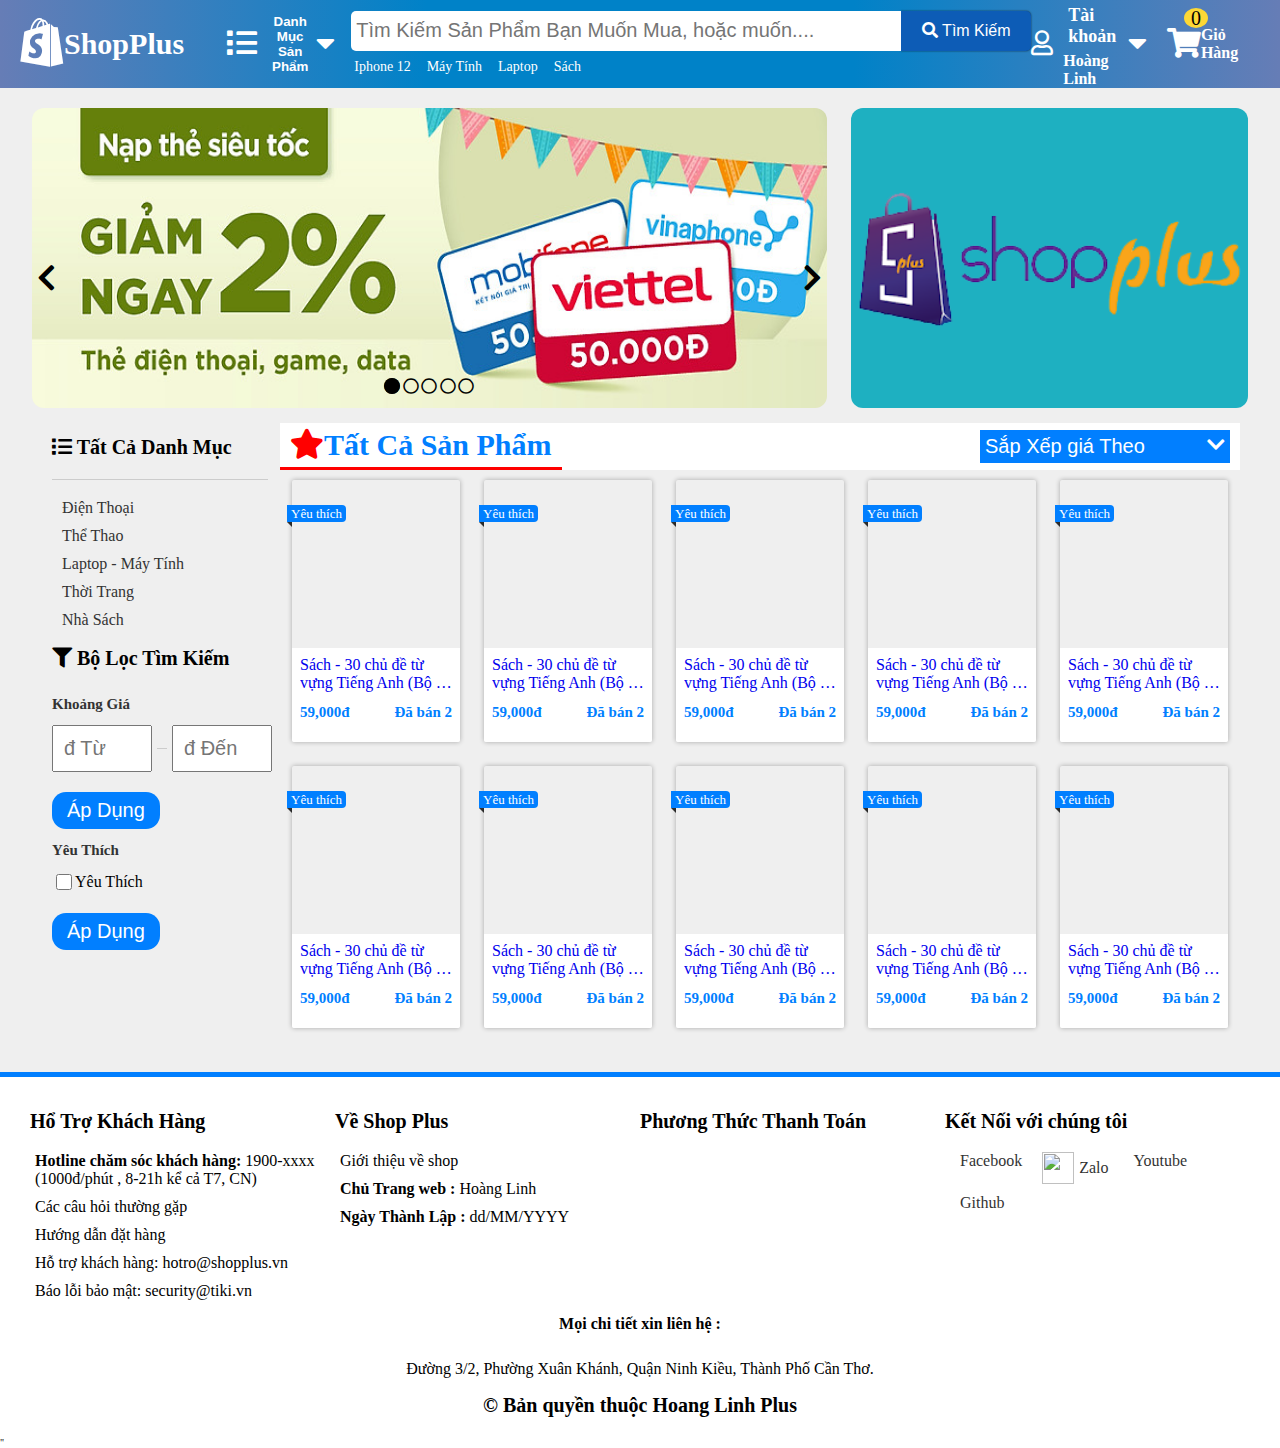
==== commit 85d3933f: "write ui info" ====
--- a/index.html
+++ b/index.html
@@ -294,9 +294,9 @@
                 Khoảng Giá 
               </h2>
               <div class="container-shop-app-filter-search-price-range">
-                <input type="text" placeholder="đ Từ" class="container-shop-app-filter-search-price-range__from" maxlength="13">
+                <input type="number" placeholder="đ Từ" class="container-shop-app-filter-search-price-range__from" maxlength="13" min="0" max="9999999">
                 <div class="container-shop-app-filter-search-price-range__line"></div>
-                <input type="text" placeholder="đ Đến" class="container-shop-app-filter-search-price-range__to" maxlength="13">
+                <input type="number" placeholder="đ Đến" class="container-shop-app-filter-search-price-range__to" maxlength="13" min="0" max="9999999">
               </div>
               <button class="container-shop-app-filter-search-price-range__btn btn">
                 Áp Dụng
--- a/assets/css/base.css
+++ b/assets/css/base.css
@@ -43,6 +43,17 @@
   border: none;
   outline: none;
 }
+/* Chrome, Safari, Edge, Opera */
+input::-webkit-outer-spin-button,
+input::-webkit-inner-spin-button {
+  -webkit-appearance: none;
+  margin: 0;
+}
+
+/* Firefox */
+input[type=number] {
+  -moz-appearance: textfield;
+}
 .btn{
   font-size: 2rem;
   padding: 5px 20px;
@@ -51,6 +62,10 @@
   background-color: var(--primary-color);
   color: white;
 }
+.btn:hover{
+  cursor: pointer;
+  filter: opacity(0.8);
+}
 .gird{
   width: 1200px;
   max-width: 100%;
@@ -72,6 +87,126 @@
 }
 .dropdown:hover > .dropdown-content{
   display: block;
+}
+/* #toast{
+  visibility: hidden;
+  position: fixed;
+  left: 50%;
+  z-index: 102;
+  padding: 16px;
+  font-size: 2rem;
+  min-width: 300px;
+  background-color: #333;
+  color: #fff;
+  transform: translate(-50%);
+  top: 50px;
+  border-radius: 10px;
+}
+#toast.active{
+  visibility: visible;
+  animation: fadein 0.5s forwards;
+} */
+/* toast css */
+#toast{
+  position: fixed;
+  right: 32px;
+  top: 32px;
+  z-index: 4;
+  transition: all 1s;
+}
+.toast{
+  display: flex;
+  border-left: 3px solid ;
+  padding: 5px;
+  justify-content: flex-start;
+  background-color: white ;
+  align-items: center;
+  min-width: 400px;
+  max-width: 500px;
+  margin-top: 10px;
+  box-shadow: 2px 2px 4px rgba(0, 0, 0, 0.3);
+}   
+@keyframes slideInLeft{
+  from{
+      transform: translateX(calc(100% + 32px));
+      opacity: 0;
+  }
+  to{
+      opacity: 1;
+      transform: translateX(0);
+  }
+}
+@keyframes fadeOut {
+  to{
+      opacity: 0;
+  }
+}
+.toast__icon{
+  text-align: center;
+  font-size: 30px;
+  min-width: 30px;
+}
+
+.toast__body{
+  padding: 0 10px;
+  flex-grow: 1;
+}
+.body__title{
+  font-size: 2rem;
+}
+.body__msg{
+  font-size: 1.6rem;
+}
+.toast__close{
+  font-size: 35px;
+  padding: 0 5px;
+  font-weight: 700;
+}
+.toast__close{
+  cursor: pointer;
+}
+.toast--success{
+  border-left-color: #28a745 ;
+}
+.toast--success .toast__icon{
+  color: #28a745;
+}
+
+.toast--warning{
+  border-left-color:#ffc107;
+  
+}
+.toast--warning .toast__icon{
+  color: #ffc107;
+}
+.toast--error{
+  border-left-color: red;
+}
+.toast--error .toast__icon{
+  color: red;
+}
+.btn{
+  border-radius: 14px;
+  padding:7px 15px;  
+  color: white;
+  display:inline-block;
+  cursor: pointer;
+}
+.btn:hover{
+  opacity: 0.5;
+}
+.btn + .btn{
+  margin-left: 5px;
+}
+.btn--success{
+  background-color: green;
+}
+.btn--error{
+  background-color: red;
+}
+@keyframes fadein {
+  from {top: -50px; opacity: 0;}
+  to {top : 50px; opacity: 1;}
 }
 /* >=1200 px */
 @media only screen and (min-width : 1200px) {
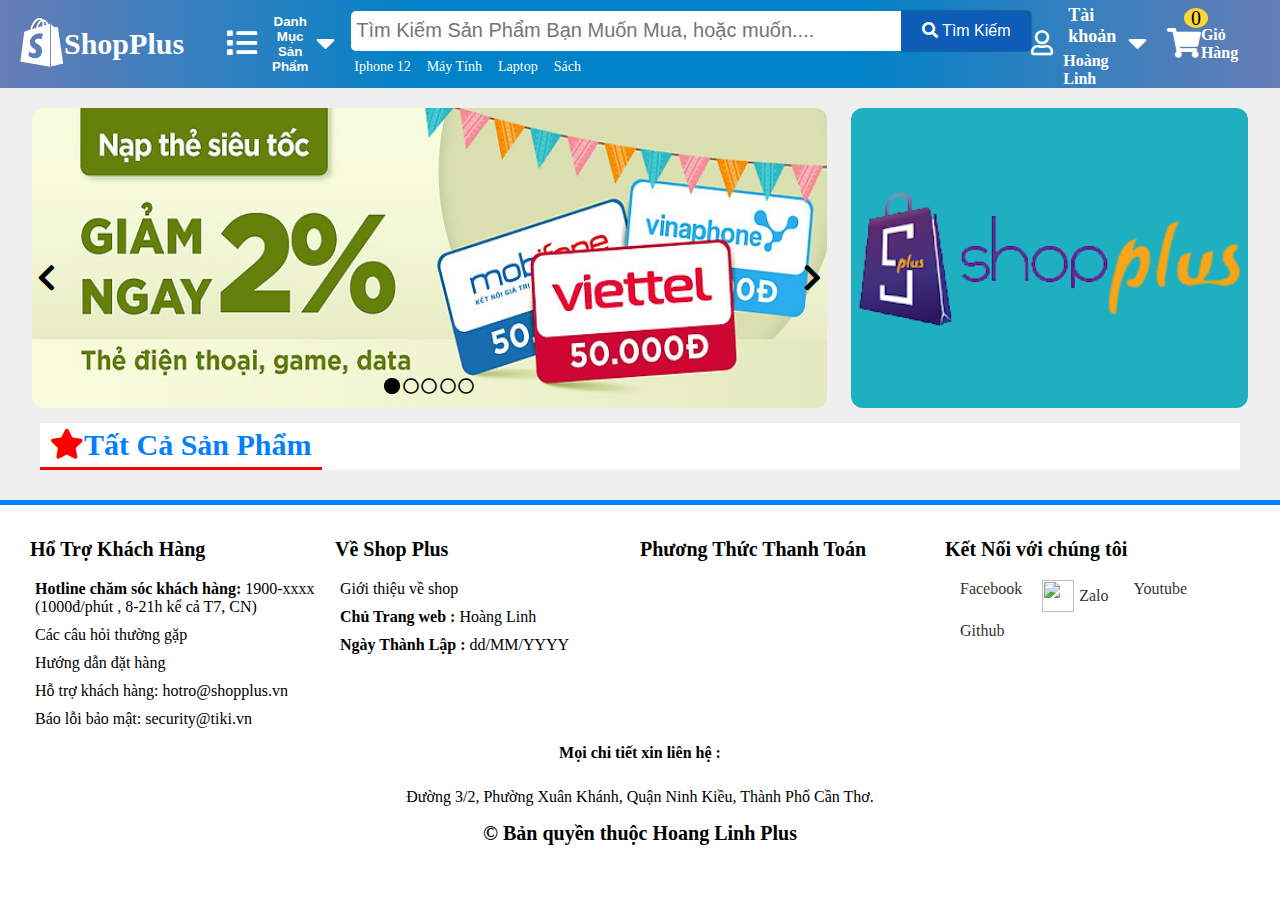
==== commit 9a6fc3a5: "add controller getAllProducts" ====
--- a/index.html
+++ b/index.html
@@ -219,7 +219,7 @@
             <ul class="nav-cart-dropdown-content-list">
               <li class="nav-cart-dropdown-content-item">
                 <a href="#">
-                  <div class="nav-cart-dropdown-content-item__img" style="background-image: url(assets/images/products/1f24a67376c5e98b3c3c08c6300e5c9b_tn.jfif);"></div>
+                  <div class="nav-cart-dropdown-content-item__img" style="background-image: url(assets/images/products/88078724962f537b7b3b8e0676eddbcf.jpg);"></div>
                   <div class="nav-cart-dropdown-content-item__name">Sách - 30 Chủ Đề Từ Vựng Tiếng Anh (Bộ 2 quyển, lẻ tùy chọn)</div>
                   <div class="nav-cart-dropdown-content-item__price">99,000 đ</div>
                 </a>
@@ -270,279 +270,11 @@
         </div>
       </div>
       <div class="container-shop-app-wrap-product-and-filter grid-row">
-        <div class="container-shop-app-filter col-xl-2-10">
-          <div class="container-shop-app-filter-category">
-            <h1 class="container-shop-app-filter-category__label">
-              <i class="fas fa-list"></i>
-              <span>Tất Cả Danh Mục</span>
-            </h1>
-            <ul class="container-shop-app-filter-category-list">
-              <li class="container-shop-app-filter-category-item"><a href="#">Điện Thoại</a></li>
-              <li class="container-shop-app-filter-category-item"><a href="#">Thể Thao</a></li>
-              <li class="container-shop-app-filter-category-item"><a href="#">Laptop - Máy Tính</a></li>
-              <li class="container-shop-app-filter-category-item"><a href="#">Thời Trang</a></li>
-              <li class="container-shop-app-filter-category-item"><a href="#">Nhà Sách</a></li>
-            </ul>
-          </div>
-          <div class="container-shop-app-filter-search">
-            <h1 class="container-shop-app-filter-search__lablel">
-              <i class="fas fa-filter"></i>
-              <span>Bộ Lọc Tìm Kiếm</span>
-            </h1>
-            <div class="container-shop-app-filter-search-price">
-              <h2 class="container-shop-app-filter-search-price__label">
-                Khoảng Giá 
-              </h2>
-              <div class="container-shop-app-filter-search-price-range">
-                <input type="number" placeholder="đ Từ" class="container-shop-app-filter-search-price-range__from" maxlength="13" min="0" max="9999999">
-                <div class="container-shop-app-filter-search-price-range__line"></div>
-                <input type="number" placeholder="đ Đến" class="container-shop-app-filter-search-price-range__to" maxlength="13" min="0" max="9999999">
-              </div>
-              <button class="container-shop-app-filter-search-price-range__btn btn">
-                Áp Dụng
-              </button>
-            </div>
-            <div class="container-shop-app-filter-search-favorite">
-              <h2 class="container-shop-app-filter-search-favorite__label">
-                Yêu Thích 
-              </h2>
-              <div class="container-shop-app-filter-search-favorite-input">
-                <input type="checkbox" name="" id="">
-                <span>Yêu Thích</span>
-              </div>
-              <button class="container-shop-app-filter-search-favorite__btn btn">
-                Áp Dụng
-              </button>
-            </div>
-
-          </div>
-        </div>
-        <div class="container-shop-app-display-product grid col-xl-10">
+        <div class="container-shop-app-display-product grid col-xl-12">
           <div class="shop-app-product-header grid-row">
             <div class="shop-app-product-header__label "><i class="fas fa-star"></i><span>Tất Cả Sản Phẩm</span></div>
-            <div class="shop-app-product-header-sort">
-              <div class="shop-app-product-header-sort-price dropdown">
-                <button class="shop-app-product-header-sort-price__lablel dropdown-btn">
-                  <span>Sắp Xếp giá Theo</span> <i class="fas fa-chevron-down"></i>
-                </button>
-                <div class="shop-app-product-header-sort-price-list dropdown-content">
-                  <div class="shop-app-product-header-sort-price-item"><a href=""><i class="fas fa-arrow-up"></i><span>Giá: Từ Thấp Đến Cao</span></a></div>
-                  <div class="shop-app-product-header-sort-price-item"><a href=""><i class="fas fa-arrow-down"></i><span>Giá: Từ Cao Đến Thấp </span></a></div>
-                </div>
-              </div>
-            </div>
           </div>
           <div class="shop-app-product-display grid-row">
-            <div class="shop-app-product-display-item col-xl-2-10 col-es-6">
-              <a href="#">
-                <div class="product-display-item-container">
-                  <div class="product-display-container-box-shadow">
-                    <div class="product-display-item__img" style="background-image: url(assets/images/products/1f24a67376c5e98b3c3c08c6300e5c9b_tn.jfif);"></div>
-                    <div class="product-display-item__favorite">
-                      Yêu thích
-                    </div>
-                    <div class="product-display-item-description">
-                      <div class="product-display-item-description__name">
-                        Sách - 30 chủ đề từ vựng Tiếng Anh (Bộ 2 tập, lẻ tùy chọn)
-                      </div>
-                      <div class="product-display-item-description-sell">
-                        <h2 class="product-display-item-description-sell__price">59,000đ</h2>
-                        <h2 class="product-display-item-description-sell__sold">Đã bán <span class="price">2</span></h2>
-                      </div>
-                    </div>
-                  </div>
-                </div>
-              </a>
-            </div>
-            <div class="shop-app-product-display-item col-xl-2-10 col-es-6">
-              <a href="#">
-                <div class="product-display-item-container">
-                  <div class="product-display-container-box-shadow">
-                    <div class="product-display-item__img" style="background-image: url(assets/images/products/1f24a67376c5e98b3c3c08c6300e5c9b_tn.jfif);"></div>
-                    <div class="product-display-item__favorite">
-                      Yêu thích
-                    </div>
-                    <div class="product-display-item-description">
-                      <div class="product-display-item-description__name">
-                        Sách - 30 chủ đề từ vựng Tiếng Anh (Bộ 2 tập, lẻ tùy chọn)
-                      </div>
-                      <div class="product-display-item-description-sell">
-                        <h2 class="product-display-item-description-sell__price">59,000đ</h2>
-                        <h2 class="product-display-item-description-sell__sold">Đã bán <span class="price">2</span></h2>
-                      </div>
-                    </div>
-                  </div>
-                </div>
-              </a>
-            </div>
-            <div class="shop-app-product-display-item col-xl-2-10 col-es-6">
-              <a href="#">
-                <div class="product-display-item-container">
-                  <div class="product-display-container-box-shadow">
-                    <div class="product-display-item__img" style="background-image: url(assets/images/products/1f24a67376c5e98b3c3c08c6300e5c9b_tn.jfif);"></div>
-                    <div class="product-display-item__favorite">
-                      Yêu thích
-                    </div>
-                    <div class="product-display-item-description">
-                      <div class="product-display-item-description__name">
-                        Sách - 30 chủ đề từ vựng Tiếng Anh (Bộ 2 tập, lẻ tùy chọn)
-                      </div>
-                      <div class="product-display-item-description-sell">
-                        <h2 class="product-display-item-description-sell__price">59,000đ</h2>
-                        <h2 class="product-display-item-description-sell__sold">Đã bán <span class="price">2</span></h2>
-                      </div>
-                    </div>
-                  </div>
-                </div>
-              </a>
-            </div>
-            <div class="shop-app-product-display-item col-xl-2-10 col-es-6">
-              <a href="#">
-                <div class="product-display-item-container">
-                  <div class="product-display-container-box-shadow">
-                    <div class="product-display-item__img" style="background-image: url(assets/images/products/1f24a67376c5e98b3c3c08c6300e5c9b_tn.jfif);"></div>
-                    <div class="product-display-item__favorite">
-                      Yêu thích
-                    </div>
-                    <div class="product-display-item-description">
-                      <div class="product-display-item-description__name">
-                        Sách - 30 chủ đề từ vựng Tiếng Anh (Bộ 2 tập, lẻ tùy chọn)
-                      </div>
-                      <div class="product-display-item-description-sell">
-                        <h2 class="product-display-item-description-sell__price">59,000đ</h2>
-                        <h2 class="product-display-item-description-sell__sold">Đã bán <span class="price">2</span></h2>
-                      </div>
-                    </div>
-                  </div>
-                </div>
-              </a>
-            </div>
-            <div class="shop-app-product-display-item col-xl-2-10 col-es-6">
-              <a href="#">
-                <div class="product-display-item-container">
-                  <div class="product-display-container-box-shadow">
-                    <div class="product-display-item__img" style="background-image: url(assets/images/products/1f24a67376c5e98b3c3c08c6300e5c9b_tn.jfif);"></div>
-                    <div class="product-display-item__favorite">
-                      Yêu thích
-                    </div>
-                    <div class="product-display-item-description">
-                      <div class="product-display-item-description__name">
-                        Sách - 30 chủ đề từ vựng Tiếng Anh (Bộ 2 tập, lẻ tùy chọn)
-                      </div>
-                      <div class="product-display-item-description-sell">
-                        <h2 class="product-display-item-description-sell__price">59,000đ</h2>
-                        <h2 class="product-display-item-description-sell__sold">Đã bán <span class="price">2</span></h2>
-                      </div>
-                    </div>
-                  </div>
-                </div>
-              </a>
-            </div>
-            <div class="shop-app-product-display-item col-xl-2-10 col-es-6">
-              <a href="#">
-                <div class="product-display-item-container">
-                  <div class="product-display-container-box-shadow">
-                    <div class="product-display-item__img" style="background-image: url(assets/images/products/1f24a67376c5e98b3c3c08c6300e5c9b_tn.jfif);"></div>
-                    <div class="product-display-item__favorite">
-                      Yêu thích
-                    </div>
-                    <div class="product-display-item-description">
-                      <div class="product-display-item-description__name">
-                        Sách - 30 chủ đề từ vựng Tiếng Anh (Bộ 2 tập, lẻ tùy chọn)
-                      </div>
-                      <div class="product-display-item-description-sell">
-                        <h2 class="product-display-item-description-sell__price">59,000đ</h2>
-                        <h2 class="product-display-item-description-sell__sold">Đã bán <span class="price">2</span></h2>
-                      </div>
-                    </div>
-                  </div>
-                </div>
-              </a>
-            </div>
-            <div class="shop-app-product-display-item col-xl-2-10 col-es-6">
-              <a href="#">
-                <div class="product-display-item-container">
-                  <div class="product-display-container-box-shadow">
-                    <div class="product-display-item__img" style="background-image: url(assets/images/products/1f24a67376c5e98b3c3c08c6300e5c9b_tn.jfif);"></div>
-                    <div class="product-display-item__favorite">
-                      Yêu thích
-                    </div>
-                    <div class="product-display-item-description">
-                      <div class="product-display-item-description__name">
-                        Sách - 30 chủ đề từ vựng Tiếng Anh (Bộ 2 tập, lẻ tùy chọn)
-                      </div>
-                      <div class="product-display-item-description-sell">
-                        <h2 class="product-display-item-description-sell__price">59,000đ</h2>
-                        <h2 class="product-display-item-description-sell__sold">Đã bán <span class="price">2</span></h2>
-                      </div>
-                    </div>
-                  </div>
-                </div>
-              </a>
-            </div>
-            <div class="shop-app-product-display-item col-xl-2-10 col-es-6">
-              <a href="#">
-                <div class="product-display-item-container">
-                  <div class="product-display-container-box-shadow">
-                    <div class="product-display-item__img" style="background-image: url(assets/images/products/1f24a67376c5e98b3c3c08c6300e5c9b_tn.jfif);"></div>
-                    <div class="product-display-item__favorite">
-                      Yêu thích
-                    </div>
-                    <div class="product-display-item-description">
-                      <div class="product-display-item-description__name">
-                        Sách - 30 chủ đề từ vựng Tiếng Anh (Bộ 2 tập, lẻ tùy chọn)
-                      </div>
-                      <div class="product-display-item-description-sell">
-                        <h2 class="product-display-item-description-sell__price">59,000đ</h2>
-                        <h2 class="product-display-item-description-sell__sold">Đã bán <span class="price">2</span></h2>
-                      </div>
-                    </div>
-                  </div>
-                </div>
-              </a>
-            </div>
-            <div class="shop-app-product-display-item col-xl-2-10 col-es-6">
-              <a href="#">
-                <div class="product-display-item-container">
-                  <div class="product-display-container-box-shadow">
-                    <div class="product-display-item__img" style="background-image: url(assets/images/products/1f24a67376c5e98b3c3c08c6300e5c9b_tn.jfif);"></div>
-                    <div class="product-display-item__favorite">
-                      Yêu thích
-                    </div>
-                    <div class="product-display-item-description">
-                      <div class="product-display-item-description__name">
-                        Sách - 30 chủ đề từ vựng Tiếng Anh (Bộ 2 tập, lẻ tùy chọn)
-                      </div>
-                      <div class="product-display-item-description-sell">
-                        <h2 class="product-display-item-description-sell__price">59,000đ</h2>
-                        <h2 class="product-display-item-description-sell__sold">Đã bán <span class="price">2</span></h2>
-                      </div>
-                    </div>
-                  </div>
-                </div>
-              </a>
-            </div>
-            <div class="shop-app-product-display-item col-xl-2-10 col-es-6">
-              <a href="#">
-                <div class="product-display-item-container">
-                  <div class="product-display-container-box-shadow">
-                    <div class="product-display-item__img" style="background-image: url(assets/images/products/1f24a67376c5e98b3c3c08c6300e5c9b_tn.jfif);"></div>
-                    <div class="product-display-item__favorite">
-                      Yêu thích
-                    </div>
-                    <div class="product-display-item-description">
-                      <div class="product-display-item-description__name">
-                        Sách - 30 chủ đề từ vựng Tiếng Anh (Bộ 2 tập, lẻ tùy chọn)
-                      </div>
-                      <div class="product-display-item-description-sell">
-                        <h2 class="product-display-item-description-sell__price">59,000đ</h2>
-                        <h2 class="product-display-item-description-sell__sold">Đã bán <span class="price">2</span></h2>
-                      </div>
-                    </div>
-                  </div>
-                </div>
-              </a>
-            </div>
           </div>
         </div>
       </div>
@@ -604,5 +336,5 @@
       </div>
     </div>
   </div>
-</body>"
+</body>
 </html>--- a/assets/css/base.css
+++ b/assets/css/base.css
@@ -191,6 +191,7 @@
   color: white;
   display:inline-block;
   cursor: pointer;
+  transition: all .3s;
 }
 .btn:hover{
   opacity: 0.5;
@@ -207,6 +208,41 @@
 @keyframes fadein {
   from {top: -50px; opacity: 0;}
   to {top : 50px; opacity: 1;}
+}
+/* pagination */
+.pagination{
+  width: 100%;
+}
+.pagination-items{
+  margin: auto;
+  display: flex;
+  justify-content: center;
+  border: 1px solid rgba(0, 0, 0, 0.3);
+  width: fit-content;
+  border-radius: 5px;
+  overflow: hidden;
+}
+.pagination-items > a{
+  text-align: center;
+  font-size: 3rem;
+  display: block;
+  line-height: 3rem;
+  padding: 5px;
+  width: 3rem;
+  color: var(--text-color);
+  font-weight: 700;
+  transition: all .5s ease;
+}
+.pagination-items > a:hover:not(.active){
+  background-color: var(--primary-color);
+  color: white;
+}
+.pagination-items > a:not(:last-of-type){
+  border-right: 1px solid rgba(0, 0, 0, 0.3);
+}
+.pagination-items > .active{
+  background-color: var(--primary-color);
+  color: white;
 }
 /* >=1200 px */
 @media only screen and (min-width : 1200px) {
--- a/assets/css/index.css
+++ b/assets/css/index.css
@@ -102,16 +102,20 @@
   padding-bottom: 20px;
 }
 .container-shop-app-filter-category-list{
-
-}
-.container-shop-app-filter-category-item{
-
+  
+}
+.container-shop-app-filter-category-item.active a{
+  color: var(--primary-color);
+}
+.container-shop-app-filter-category-item:hover:not(.active) a{
+  transform: translate(5px);
 }
 .container-shop-app-filter-category-item > a{
   display: block;
   color:var(--text-color);
   font-size: 1.6rem;
   padding: 5px 10px;
+  transition: all .5s ease;
 }
 .container-shop-app-filter-search{
   display: flex;
@@ -241,12 +245,13 @@
 .shop-app-product-header-sort-price-item:hover{
   background-color: var(--primary-color);
 }
-.shop-app-product-header-sort-price-item > a{
-  display: block;
-  font-size: 2rem;
+.shop-app-product-header-sort-price-item a{
+  display: block;
+  font-size: 1.8rem;
   padding: 5px 15px ;
   color: var(--text-color);
   display: flex;
+  background-color: transparent;
   justify-content: space-between;
   width: 100%;
 }
@@ -282,7 +287,7 @@
 }
 .product-display-item__favorite{
   font-size : 1.3rem;
-  top:25px;
+  top:15px;
   left: -5px;
   line-height: 1.3rem;
   padding: 2px 4px;
@@ -308,12 +313,13 @@
 }
 .product-display-item-description__name{
   display: -webkit-box;
-  /* white-space: nowrap; */
   overflow: hidden;
   font-size: 1.6rem;
+  line-height: 1.6rem;
   text-overflow: ellipsis;
   -webkit-box-orient: vertical; 
   -webkit-line-clamp: 2;
+  height: 3.2rem;
 }
 .product-display-item-description-sell{
   color: var(--primary-color);
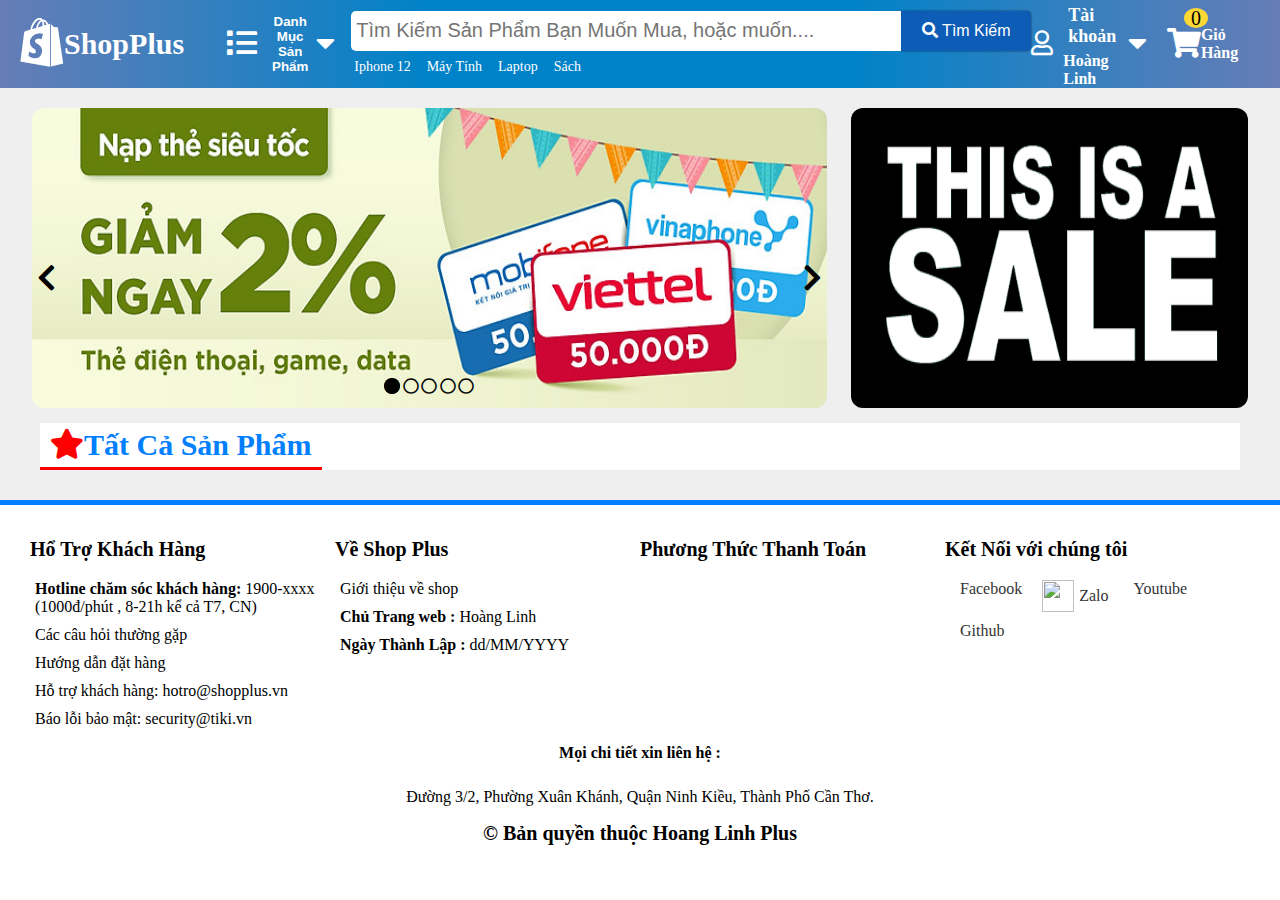
==== commit 0fbdd50b: "add sale.gif advertisment gif" ====
--- a/index.html
+++ b/index.html
@@ -17,10 +17,13 @@
   <link rel="stylesheet" href="assets/css/navbar.css">
   <link rel="stylesheet" href="assets/css/index.css">
   <link rel="stylesheet" href="assets/css/footer.css">
+  <script src="js/base.js"></script>
   <script src="js/navbar.js"></script>
+  <script src="js/Controller/handleCart.js"></script>
   <script src="js/index.js"></script>
 </head>
 <body>
+  <div id="toast"></div>
   <div class="shop-app">
     <div class="shop-app-header">
       <div class="nav">
@@ -194,9 +197,9 @@
           </div>
           <div class="nav-user-dropdown-content dropdown-content">
             <ul class="nav-user-dropdown-content-list">
-              <li class="nav-user-dropdown-content-item"><a href="#">Đơn hàng của tôi</a></li>
-              <li class="nav-user-dropdown-content-item"><a href="#">Thông Tin Của tôi</a></li>
-              <li class="nav-user-dropdown-content-item"><a href="#">Xóa Thông Tin Của Tôi</a></li>
+              <li class="nav-user-dropdown-content-item" id="myOrder"><a href="#">Đơn hàng của tôi</a></li>
+              <li class="nav-user-dropdown-content-item" id="myInfo"><a href="#">Thông Tin Của tôi</a></li>
+              <li class="nav-user-dropdown-content-item" id="deleteMyInfo"><a href="#">Xóa Thông Tin Của Tôi</a></li>
             </ul>
           </div>
         </div>
@@ -217,29 +220,8 @@
           <div class="nav-cart-dropdown-content dropdown-content">
             <h2 class="nav-cart-dropdown-content-label">Sản Phẩm mới thêm</h2>
             <ul class="nav-cart-dropdown-content-list">
-              <li class="nav-cart-dropdown-content-item">
-                <a href="#">
-                  <div class="nav-cart-dropdown-content-item__img" style="background-image: url(assets/images/products/88078724962f537b7b3b8e0676eddbcf.jpg);"></div>
-                  <div class="nav-cart-dropdown-content-item__name">Sách - 30 Chủ Đề Từ Vựng Tiếng Anh (Bộ 2 quyển, lẻ tùy chọn)</div>
-                  <div class="nav-cart-dropdown-content-item__price">99,000 đ</div>
-                </a>
-              </li>
-              <li class="nav-cart-dropdown-content-item">
-                <a href="#">
-                  <div class="nav-cart-dropdown-content-item__img" style="background-image: url(assets/images/products/1f934d3ae7dba14ba9a0636b878b5a88_tn.jfif);"></div>
-                  <div class="nav-cart-dropdown-content-item__name">USB 256/512GB 3.0 tốc độ truyền dữ liệu cực nhanh kiểu dáng sang trọng</div>
-                  <div class="nav-cart-dropdown-content-item__price">99,000 đ</div>
-                </a>
-              </li>
-              <li class="nav-cart-dropdown-content-item">
-                <a href="#">
-                  <div class="nav-cart-dropdown-content-item__img" style="background-image: url(assets/images/products/8881955f7ad0ffc82cb7ac90dd871bd6.jfif);"></div>
-                  <div class="nav-cart-dropdown-content-item__name">[Mã LIFE5510K giảm 10K đơn 20K] Sách - Không Phải Chưa Đủ Năng Lực, Mà Là Chưa Đủ Kiên Định</div>
-                  <div class="nav-cart-dropdown-content-item__price">99,000 đ</div>
-                </a>
-              </li>
             </ul>
-            <a href="#" class="nav-cart-dropdown-content-btn">Xem Giỏ Hàng</a>
+            <a href="checkout/shopping_cart/shopping_cart.html" class="nav-cart-dropdown-content-btn">Xem Giỏ Hàng</a>
           </div>
         </div>
       </div>
@@ -266,7 +248,7 @@
           </div>
         </div>
         <div class="container-shop-app-ad-topic col-xl-4">
-          <a href="#"><img src="assets/images/ad/shopplus-ad.png" alt=""></a>
+          <a href="#"><img src="assets/images/ad/sale.gif" alt=""></a>
         </div>
       </div>
       <div class="container-shop-app-wrap-product-and-filter grid-row">
--- a/assets/css/base.css
+++ b/assets/css/base.css
@@ -7,6 +7,12 @@
   --pale-black-transparent:rgba(0,0,0,0.5);
   --dropdown-content-color: #ccf6ff;
 }
+.primary-color{
+   color : var(--primary-color)
+}
+.red-color{
+  color : red;
+}
 body::-webkit-scrollbar{
   width: 10px;
   
@@ -88,24 +94,6 @@
 .dropdown:hover > .dropdown-content{
   display: block;
 }
-/* #toast{
-  visibility: hidden;
-  position: fixed;
-  left: 50%;
-  z-index: 102;
-  padding: 16px;
-  font-size: 2rem;
-  min-width: 300px;
-  background-color: #333;
-  color: #fff;
-  transform: translate(-50%);
-  top: 50px;
-  border-radius: 10px;
-}
-#toast.active{
-  visibility: visible;
-  animation: fadein 0.5s forwards;
-} */
 /* toast css */
 #toast{
   position: fixed;
@@ -193,6 +181,9 @@
   cursor: pointer;
   transition: all .3s;
 }
+.btn.btn--red{
+  background-color: red;
+}
 .btn:hover{
   opacity: 0.5;
 }
@@ -243,6 +234,32 @@
 .pagination-items > .active{
   background-color: var(--primary-color);
   color: white;
+}
+#modal{
+  display: none;
+  position: fixed;
+  top: 0;
+  bottom: 0;
+  left: 0;
+  right: 0;
+}
+.modal-overlay{
+  position: absolute;
+  top: 0;
+  bottom: 0;
+  left: 0;
+  right: 0;
+  background-color: rgba(0,0,0,0.5);
+  z-index: 1;
+}
+.modal-content{
+  position: absolute;
+  z-index: 2;
+  display: flex;
+  top: 40%;
+  left: 50%;
+  height: 50%;
+  transform: translate(-50%,-50%);
 }
 /* >=1200 px */
 @media only screen and (min-width : 1200px) {
--- a/assets/css/index.css
+++ b/assets/css/index.css
@@ -79,7 +79,7 @@
 .container-shop-app-ad-topic img{
   max-width: 100%;
   height: 100%;
-  object-fit: cover;
+  object-fit: fill;
 }
 /* display product */
 .container-shop-app-display-product{
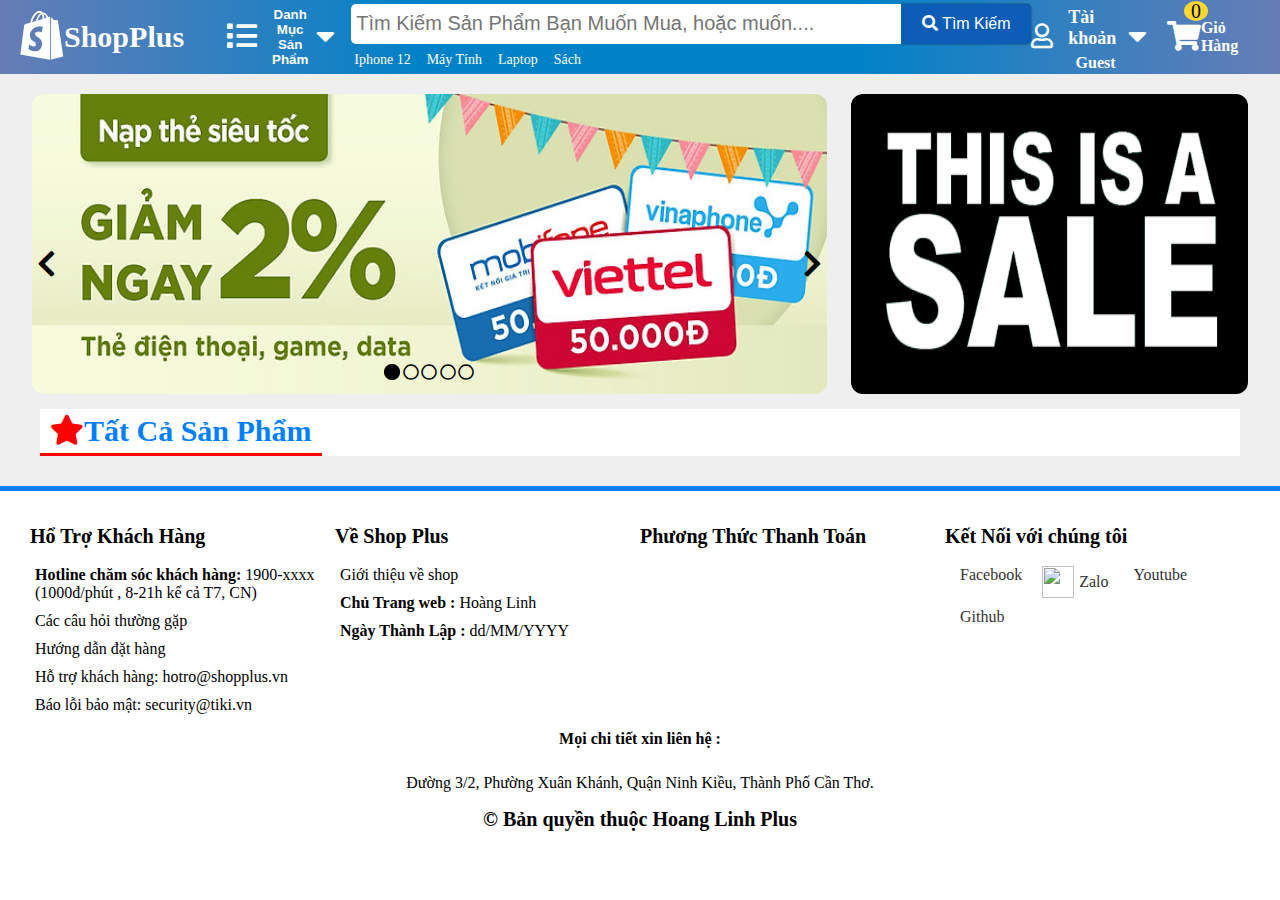
==== commit 3afb7ff6: "update form search" ====
--- a/index.html
+++ b/index.html
@@ -124,9 +124,9 @@
           </div>
         </div>
         <div class="nav-search">
-          <div class="nav-search-form">
-            <div class="nav-search-form-input">
-              <input type="text" class="nav-search-form-input__box" placeholder="Tìm Kiếm Sản Phẩm Bạn Muốn Mua, hoặc muốn...."> 
+          <form method="get" action="search/search.php" class="nav-search-form">
+            <div  class="nav-search-form-input">
+              <input type="text" class="nav-search-form-input__box" name="querySearch"  placeholder="Tìm Kiếm Sản Phẩm Bạn Muốn Mua, hoặc muốn....">
               <div class="nav-search-form-input-autocomplete">
                 <ul class="nav-search-form-input-autocomplete-list">
                   <li class="nav-search-form-input-autocomplete-item">
@@ -163,7 +163,7 @@
                   </li>
                 </ul>
               </div>
-            </div>    
+            </div>
             <button class="nav-search-form-btn">
               <span class="nav-search-form-btn__logo">
                 <i class="fas fa-search"></i>
@@ -172,7 +172,7 @@
                 Tìm Kiếm
               </span>
             </button>
-          </div>
+          </form>
           <div class="nav-search-popular">
             <ul class="nav-search-popular-list">
               <li class="nav-search-popular-item"><a href="#">Iphone 12</a></li>
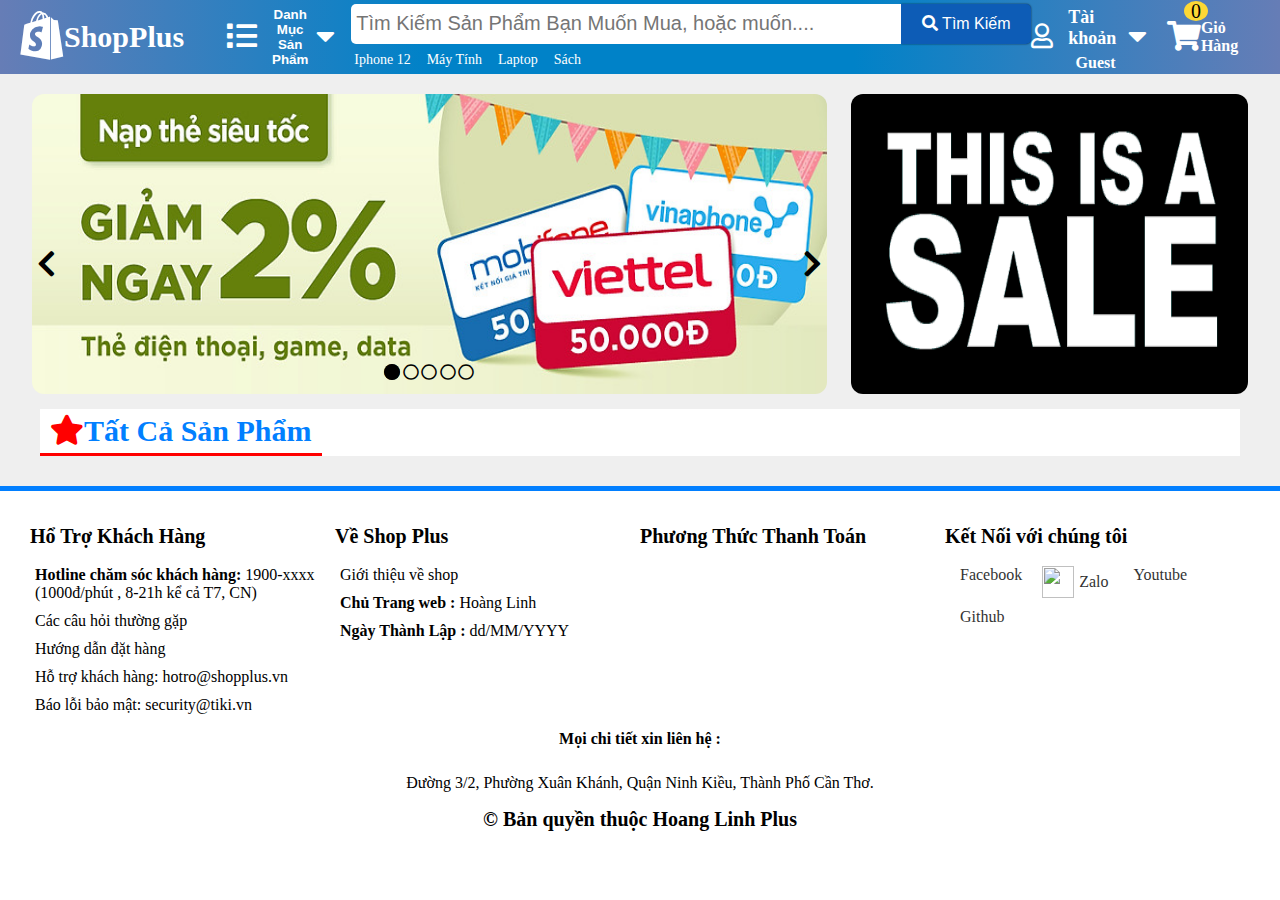
==== commit 45eb44a2: "disable autocomplete searching" ====
--- a/index.html
+++ b/index.html
@@ -124,7 +124,7 @@
           </div>
         </div>
         <div class="nav-search">
-          <form method="get" action="search/search.php" class="nav-search-form">
+          <form method="get" action="search/search.php" class="nav-search-form" autocomplete="off">
             <div  class="nav-search-form-input">
               <input type="text" class="nav-search-form-input__box" name="querySearch"  placeholder="Tìm Kiếm Sản Phẩm Bạn Muốn Mua, hoặc muốn....">
               <div class="nav-search-form-input-autocomplete">
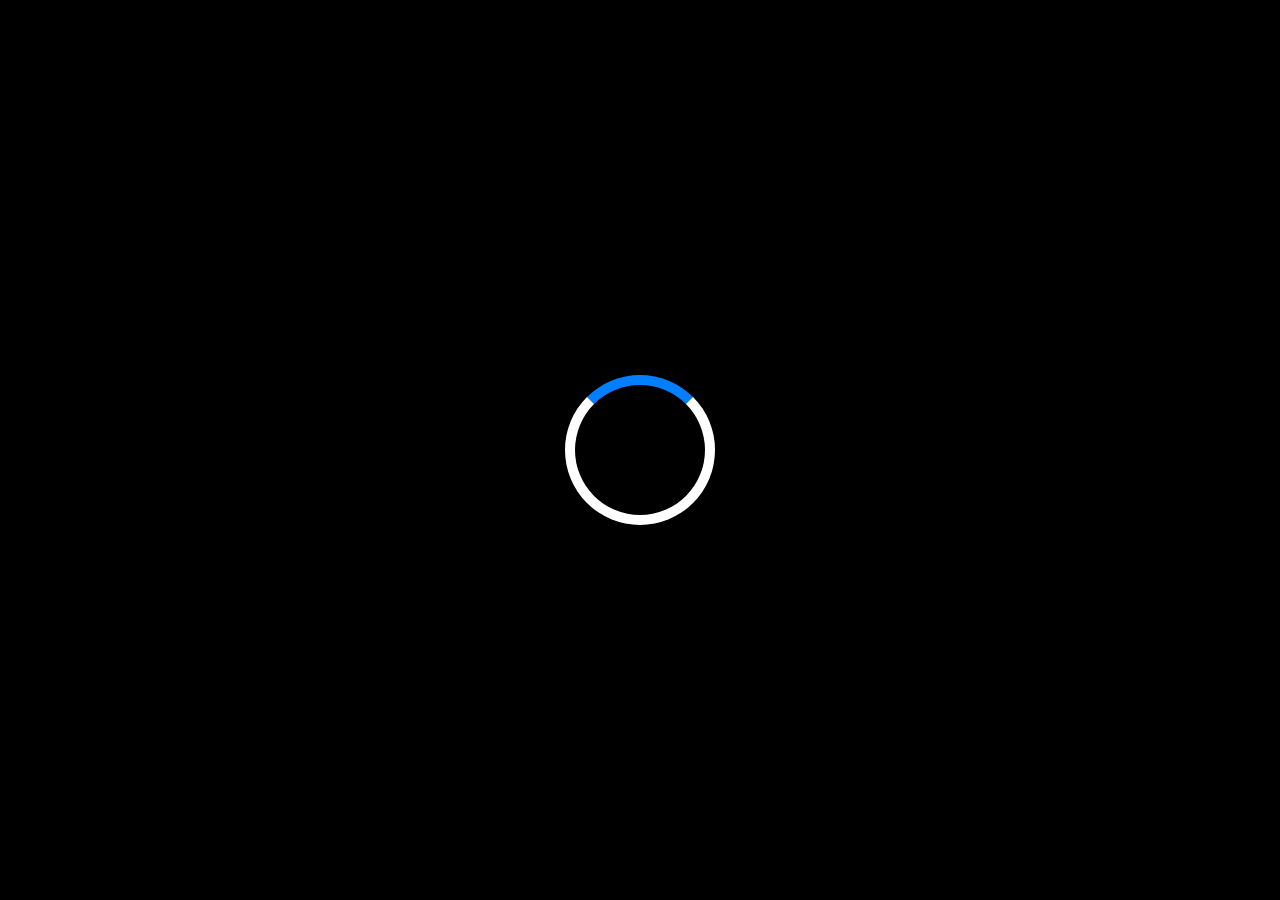
==== commit 384d10c3: "add loader" ====
--- a/index.html
+++ b/index.html
@@ -23,6 +23,9 @@
   <script src="js/index.js"></script>
 </head>
 <body>
+  <div class="loader-container">
+    <div class="loader"></div>
+  </div>
   <div id="toast"></div>
   <div class="shop-app">
     <div class="shop-app-header">
@@ -126,11 +129,20 @@
         <div class="nav-search">
           <form method="get" action="search/search.php" class="nav-search-form" autocomplete="off">
             <div  class="nav-search-form-input">
-              <input type="text" class="nav-search-form-input__box" name="querySearch"  placeholder="Tìm Kiếm Sản Phẩm Bạn Muốn Mua, hoặc muốn....">
+              <input type="hidden" name="page" value="1">
+              <input type="text" class="nav-search-form-input__box" name="queryString"  placeholder="Tìm Kiếm Sản Phẩm Bạn Muốn Mua, hoặc muốn....">
               <div class="nav-search-form-input-autocomplete">
                 <ul class="nav-search-form-input-autocomplete-list">
                   <li class="nav-search-form-input-autocomplete-item">
-                    <a href="#">
+                    <a href="/ShopPlus_Customer/search/search.php?queryString=&categoryID=1&page=1">
+                      <span class="nav-search-form-input-autocomplete-item__icon">
+                        <i class="fas fa-search"></i>
+                      </span>
+                      <span class="nav-search-form-input-autocomplete-item__label">Sách</span>
+                    </a>
+                  </li>
+                  <li class="nav-search-form-input-autocomplete-item">
+                    <a href="/ShopPlus_Customer/search/search.php?queryString=&categoryID=2&page=1">
                       <span class="nav-search-form-input-autocomplete-item__icon">
                         <i class="fas fa-search"></i>
                       </span>
@@ -138,27 +150,19 @@
                     </a>
                   </li>
                   <li class="nav-search-form-input-autocomplete-item">
-                    <a href="#">
+                    <a href="/ShopPlus_Customer/search/search.php?queryString=&categoryID=4&page=1">
                       <span class="nav-search-form-input-autocomplete-item__icon">
                         <i class="fas fa-search"></i>
                       </span>
-                      <span class="nav-search-form-input-autocomplete-item__label">Áo Khoác</span>
+                      <span class="nav-search-form-input-autocomplete-item__label">Điện Thoại</span>
                     </a>
                   </li>
                   <li class="nav-search-form-input-autocomplete-item">
-                    <a href="#">
+                    <a href="/ShopPlus_Customer/search/search.php?queryString=&categoryID=6&page=1">
                       <span class="nav-search-form-input-autocomplete-item__icon">
                         <i class="fas fa-search"></i>
                       </span>
-                      <span class="nav-search-form-input-autocomplete-item__label">Cầu Lông</span>
-                    </a>
-                  </li>
-                  <li class="nav-search-form-input-autocomplete-item">
-                    <a href="#">
-                      <span class="nav-search-form-input-autocomplete-item__icon">
-                        <i class="fas fa-search"></i>
-                      </span>
-                      <span class="nav-search-form-input-autocomplete-item__label">Sách</span>
+                      <span class="nav-search-form-input-autocomplete-item__label">Thời Trang</span>
                     </a>
                   </li>
                 </ul>
--- a/assets/css/base.css
+++ b/assets/css/base.css
@@ -7,6 +7,7 @@
   --pale-black-transparent:rgba(0,0,0,0.5);
   --dropdown-content-color: #ccf6ff;
 }
+
 .primary-color{
    color : var(--primary-color)
 }
@@ -45,7 +46,7 @@
 a{
   text-decoration: none;
 }
-input[type="text"],button{
+input[type="text"],[type="password"],button{
   border: none;
   outline: none;
 }
@@ -235,13 +236,14 @@
   background-color: var(--primary-color);
   color: white;
 }
-#modal{
+.modal{
   display: none;
   position: fixed;
   top: 0;
   bottom: 0;
   left: 0;
   right: 0;
+  z-index: 2;
 }
 .modal-overlay{
   position: absolute;
@@ -250,16 +252,61 @@
   left: 0;
   right: 0;
   background-color: rgba(0,0,0,0.5);
-  z-index: 1;
+  z-index: 3;
 }
 .modal-content{
   position: absolute;
+  z-index: 4;
+  display: flex;
+  top: 50%;
+  left: 50%;
+  transform: translate(-50%,-50%);
+}
+.modal-content-btn-close{
+  position: absolute;
+  top: -20px;
+  right: -20px;
+  width: 40px;
+  height: 40px;
+  display: flex;
+  justify-content: center;
+  align-items: center;
+  background-color: red;
+  font-size: 2rem;
+  color: white;
+  border-radius: 10px;
+  overflow: hidden;
+}
+.modal-content-btn-close:hover{
+  cursor: pointer;
+}
+.loader-container{
+  position: fixed;
+  top: 0;
+  right: 0;
+  bottom: 0;
+  left: 0;
   z-index: 2;
-  display: flex;
-  top: 40%;
-  left: 50%;
-  height: 50%;
-  transform: translate(-50%,-50%);
+  background-color: black;
+  display: flex;
+  justify-content: center;
+  align-items: center;
+}
+.loader{
+  width: 150px;
+  height: 150px;
+  border-radius: 50%;
+  border: 10px solid white;
+  border-top: 10px solid var(--primary-color);
+  animation: spin 2s linear infinite;
+}
+@keyframes spin {
+  from{
+    transform: rotate(0deg);
+  }
+  to{
+    transform: rotate(360deg);
+  }
 }
 /* >=1200 px */
 @media only screen and (min-width : 1200px) {
--- a/assets/css/index.css
+++ b/assets/css/index.css
@@ -116,6 +116,7 @@
   font-size: 1.6rem;
   padding: 5px 10px;
   transition: all .5s ease;
+  cursor: pointer;
 }
 .container-shop-app-filter-search{
   display: flex;
@@ -173,11 +174,15 @@
   align-items: center;
 }
 .container-shop-app-filter-search-favorite-input input{
-  width: 16px;
-  height: 16px;
-}
-.container-shop-app-filter-search-favorite-input span{
-  font-size: 1.6rem;
+  width: 32px;
+  height: 32px;
+}
+.container-shop-app-filter-search-favorite-input label{
+  font-size: 2rem;
+  font-weight: 700;
+  color: red;
+  cursor: pointer;
+  user-select: none;
 }
 .container-shop-app-filter-search-favorite__btn {
   margin-top: 20px;
@@ -244,6 +249,7 @@
 }
 .shop-app-product-header-sort-price-item:hover{
   background-color: var(--primary-color);
+  cursor: pointer;
 }
 .shop-app-product-header-sort-price-item a{
   display: block;
